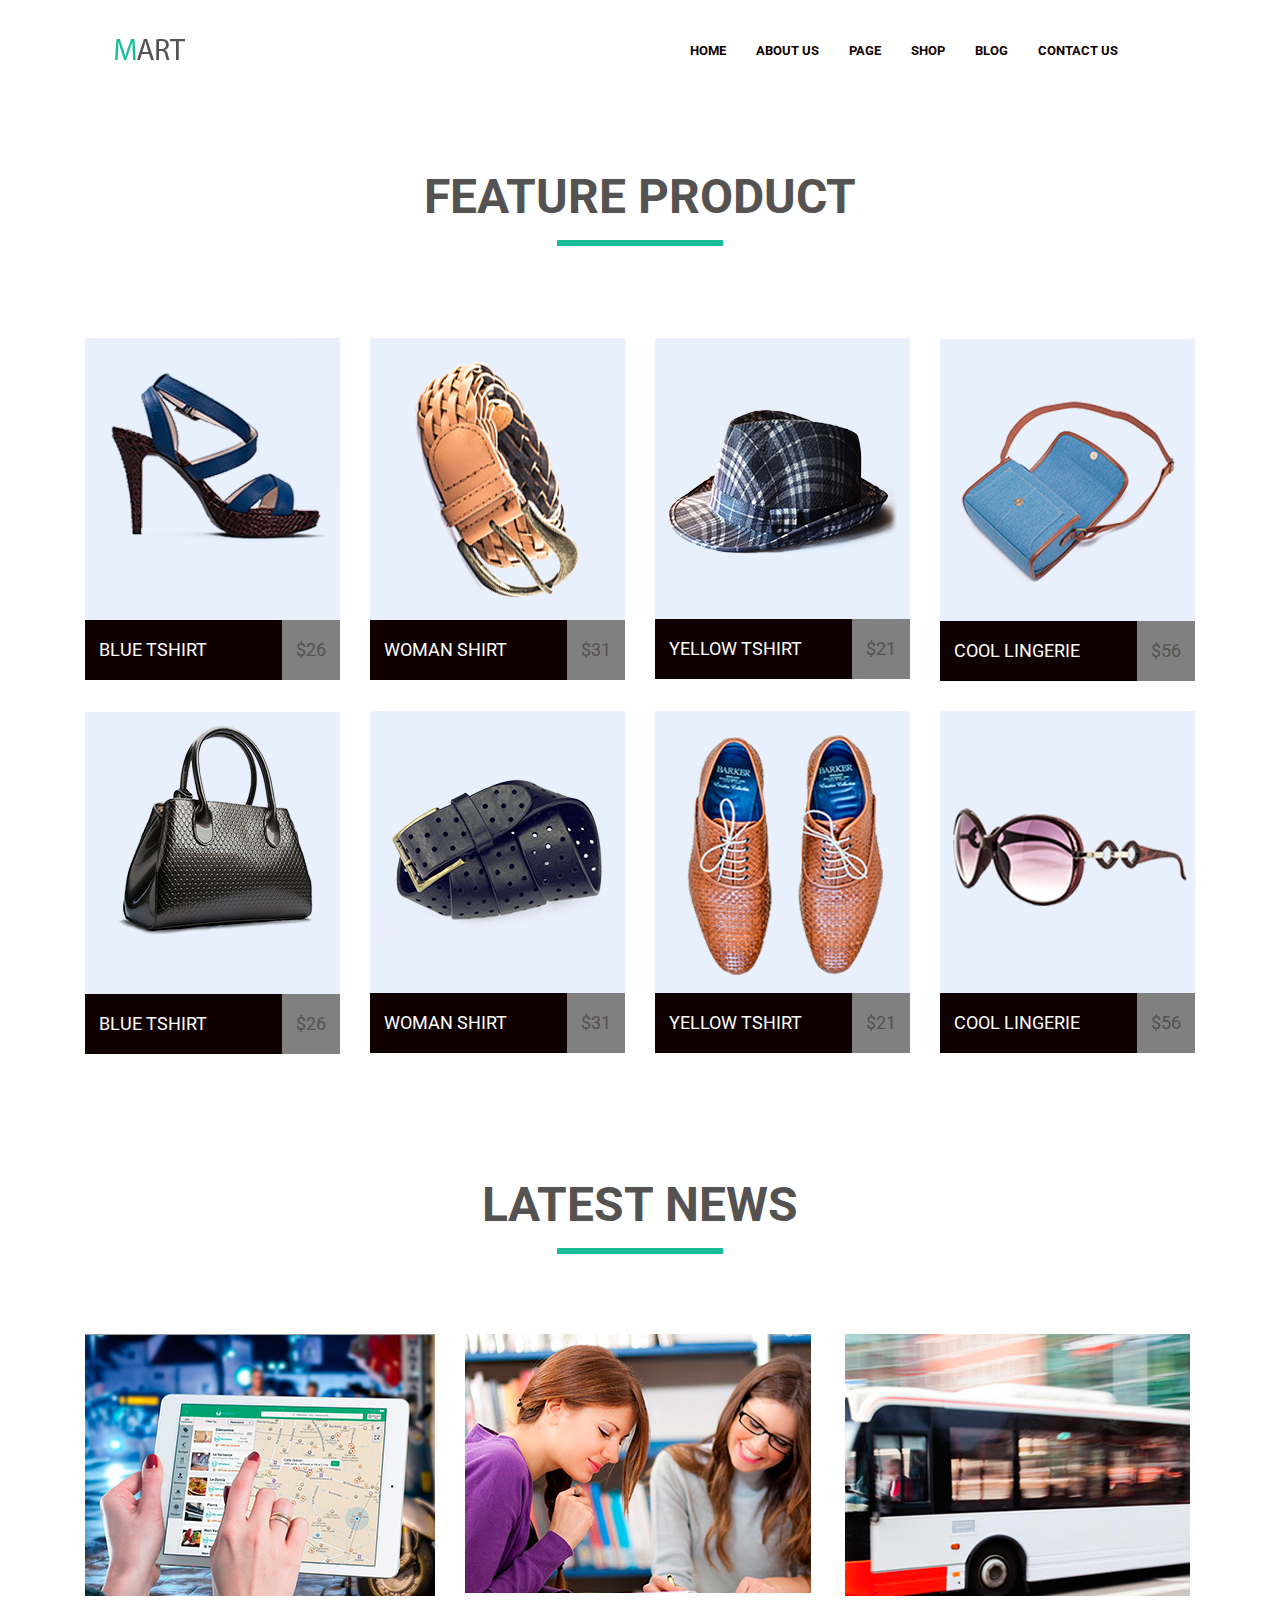
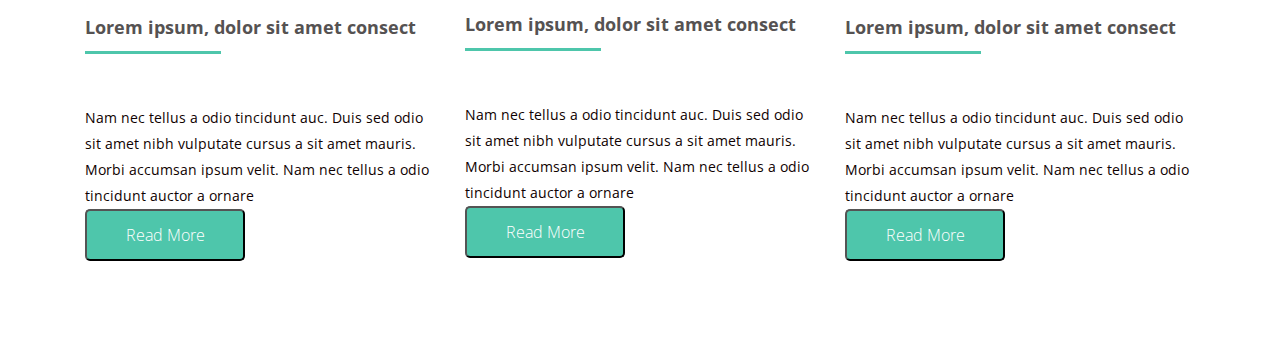
==== Module4/index.html @ 25358c62 "add file" ====
<!DOCTYPE html>
<html lang="en">
<head>
    <meta charset="UTF-8">
    <meta name="viewport" content="width=device-width, initial-scale=1.0">
    <meta http-equiv="X-UA-Compatible" content="ie=edge">
    <title>Module4</title>
    <link rel="stylesheet" href="/Module4/css/normalize.css">
    <link rel="stylesheet" href="/Module4/css/style.css">
    <link href="https://fonts.googleapis.com/css?family=Roboto:400,500,700&display=swap" rel="stylesheet">
    <link href="https://fonts.googleapis.com/css?family=Open+Sans:400,600&display=swap" rel="stylesheet">
    
</head>
<body>
<header>
    <nav class="page-nav container">
    <a href="#" class="site-logo">
    <img src="/Module4/img/logo/logo.png" alt="site logo">
    </a>
        <ul class="site-navigation clearfix">
        <li>
        <a href="#">Home</a>
        </li>
        <li>
        <a href="#">About us</a>
        </li>
        <li>
        <a href="#">Page</a>
        </li>
        <li>
        <a href="#">Shop</a>
        </li>
        <li>
        <a href="#">Blog</a>
        </li>
        <li>
        <a href="#">Contact us</a>
        </li>
        </ul>
    </nav>
</header>
<main class="container">
<div>
    <h2 class="features-title">Feature product</h2>
</div>  
<section class="features container">

    <ul class="features-list clearfix">

    <li class="features-list-item">
    <img src="/Module4/img/featured/img-1.png"  alt="blue tshirt">
    <div class="features-list-price">
    <p class="text">blue Tshirt </p> <span>$26</span>  
    </div>   
    </li>

    <li class="features-list-item">
    <img src="/Module4/img/featured/img2.png"  alt="woman shirt">
    <div class="features-list-price">
    <p class="text">woman shirt </p>  <span>$31</span> 
    </div>
    </li>

    <li class="features-list-item">
    <img src="/Module4/img/featured/img-3.png" alt="yellow tshirt">
    <div class="features-list-price">
    <p class="text">yellow tshirt  </p>  <span>$21</span>
    </div>
    </li>

    <li class="features-list-item">
    <img src="/Module4/img/featured/img-4.png"  alt="cool lingerie">
    <div class="features-list-price">
    <p class="text">cool lingerie</p>  <span>$56</span> 
    </div>
    </li>

    <li class="features-list-item">
    <img src="/Module4/img/featured/img-5.png" alt="blue Tshirt">
    <div class="features-list-price">
    <p class="text">blue Tshirt </p> <span>$26</span>
    </div>
    </li>

    <li class="features-list-item">
    <img src="/Module4/img/featured/img-6.png" alt="woman shirt">
    <div class="features-list-price">
    <p class="text">woman shirt </p> <span>$31</span> 
    </div> 
    </li>

    <li class="features-list-item">
    <img src="/Module4/img/featured/img-7.png" alt="yellow tshirt">
    <div class="features-list-price">
    <p class="text">yellow tshirt  </p> <span>$21</span> 
    </div> 
    </li>
    
    <li class="features-list-item">
    <img src="/Module4/img/featured/img-8.png" alt="cool lingerie">
    <div class="features-list-price">
    <p class="text">cool lingerie  </p> <span>$56</span> 
    </div>
    </li>
    </ul>

</section>
    <section class="latest container">
    <h2 class="latest-title">latest news</h2>
    <ul class="latest-list clearfix">
    <li class="latest-list-item">
    <img src="/Module4/img/latest/news-1.png" alt="">
    <h3 class="news-title">Lorem ipsum, dolor sit amet consect</h3>
    <p class="text-news">
    Nam nec tellus a odio tincidunt auc. 
    Duis sed odio sit amet nibh vulputate cursus a sit amet mauris. 
    Morbi accumsan ipsum velit. Nam nec tellus a odio tincidunt auctor a ornare 
    </p>
    <button class="readmore">Read More</button>
    </li>

    <li class="latest-list-item">
    <img src="/Module4/img/latest/news-2.png" alt="">
    <h3 class="news-title">Lorem ipsum, dolor sit amet consect</h3>
    <p class="text-news">
    Nam nec tellus a odio tincidunt auc. 
    Duis sed odio sit amet nibh vulputate cursus a sit amet mauris. 
    Morbi accumsan ipsum velit. Nam nec tellus a odio tincidunt auctor a ornare 
    </p>
    <button class="readmore">Read More</button>
    </li>

    <li class="latest-list-item">
    <img src="/Module4/img/latest/news-3.png" alt="">
    <h3 class="news-title">Lorem ipsum, dolor sit amet consect</h3>
    <p class="text-news">
    Nam nec tellus a odio tincidunt auc. 
    Duis sed odio sit amet nibh vulputate cursus a sit amet mauris. 
    Morbi accumsan ipsum velit. Nam nec tellus a odio tincidunt auctor a ornare 
    </p>
    <button class="readmore">Read More</button>
    </li>
    </ul>
    </section>
</main>
    
</body>
</html>
---- Module4/css/style.css ----
html {
    box-sizing: border-box;
  }
  
  *,
  *::before,
  *::after {
    box-sizing: inherit;
  }
  
  body {
    font-family: 'Roboto', 'Open sans', sans-serif;
    color: #555252;
    font-size: 14px;
    line-height: 26px;
  }
  
  img {
    display: block;
    max-width: 100%;
    height: auto;
  }
  
  .clearfix::after {
    display: table;
    content: '';
    clear: both;
  }
  
  .container {
    width: 1110px;
    margin: 0 auto;
  }
  
  .page-nav {
    padding: 38px 0;
  }
  
  .site-logo {
    float: left;
    margin-left: 30px;
  }
  
  /* site navigation */
  .site-navigation {
    float: right;
    width: 505px;
    margin: 0;
    margin-top: 6px;
    padding: 0;
    font-size: 13px;
    list-style: none;
  }
  
  .site-navigation li {
    float: left;
  }
  
  .site-navigation li:not(:last-child) {
    margin-right: 30px;
  }
  
  .site-navigation a {
    display: block;
    color: #0f0101;
    font-weight: 700;
    text-transform: uppercase;
    text-decoration: none;
    line-height: 14px;
  }
  
  .site-navigation a:hover,
  .site-navigation a:focus {
    color: #1abc9c;
  }

  h2 {
        font-size: 48px;
        font-family: "Roboto";
        text-transform: uppercase;
        line-height: 32px;
        text-align: center;
        margin-top: 105px;
        margin-bottom: 32px;
      }

    .features-title::after {
    content: "";
    display: block;
    margin: 0 auto;
    height: 6px;
    margin-top: 27px;
    width: 166px;
    background-color: #1abc9c;
    }
    
      
  .features-list {
    list-style: none;
    padding: 0;
    margin: 0;
    margin-top: 92px;
  }
  
  .features-list-item {
    float: left;
    width: 255px;
    margin-right: 30px;
    padding: 0px;
  }
  

  .features-list-item:nth-child(4n) {
  margin-right: 0;
}

.features-list-price {
    background-color: #0f0101;
    margin-bottom: 30px;
  }

  p {
    color: #ffffff;
    text-transform: uppercase;
    line-height: 32px;
    font-size: 18px;
    font-family: "Roboto";
    padding: 14px;
    margin: 0;
    display: inline-block;
  }

span {
    float: right;
    display: inline-block;
    padding: 14px;
    background: #808080;
    font-size: 18px;
    line-height: 32px;
    font-family: "Roboto";
    }

    .features-list-item:hover .features-list-price {
    background: #1abc9c;
    }
    .features-list-item:hover span {
        background-color:#4ec6ab;
    }

    .latest-list {
    list-style: none;
    padding: 0;
    margin: 0;
    margin-top: 80px;
      }
      
    .latest-list-item {
    float: left;
    width: 350px;
    margin-right: 30px;
    padding: 0px;
      }
      
    
      .latest-list-item:nth-child(3n) {
      margin-right: 0;
    }

    h3{
        font-size: 18px;
        line-height: 26px;
        font-family: "Open Sans"
    }

    .text-news {
    color: #0f0101;
    padding: 0;
    font-size: 14px;
    line-height: 26px;
    font-family: "Open Sans";
    text-transform: none;
    margin-top: 33px;
    }
    .latest-title::after {
    content: "";
    display: block;
    margin: 0 auto;
    height: 6px;
    margin-top: 27px;
    width: 166px;
    background-color: #1abc9c;
    }

    .news-title::after {
      content: "";
      display: block;
      height: 3px;
      width: 136px;
      background-color: #4ec6ab;
      text-align: center;
      margin-top: 11px;
      }

    .readmore {
      /* Style for "Rectangle" */
  width: 160px;
  height: 52px;
  background-color: #4ec6ab;
  margin-bottom: 82px;
  /* Style for "Read More" */
  color: #ffffff;
  font-family: "Open Sans";
  font-size: 16px;
  font-weight: 300;
  line-height: 26px;
  border-radius:5px;
  cursor: pointer;
  }
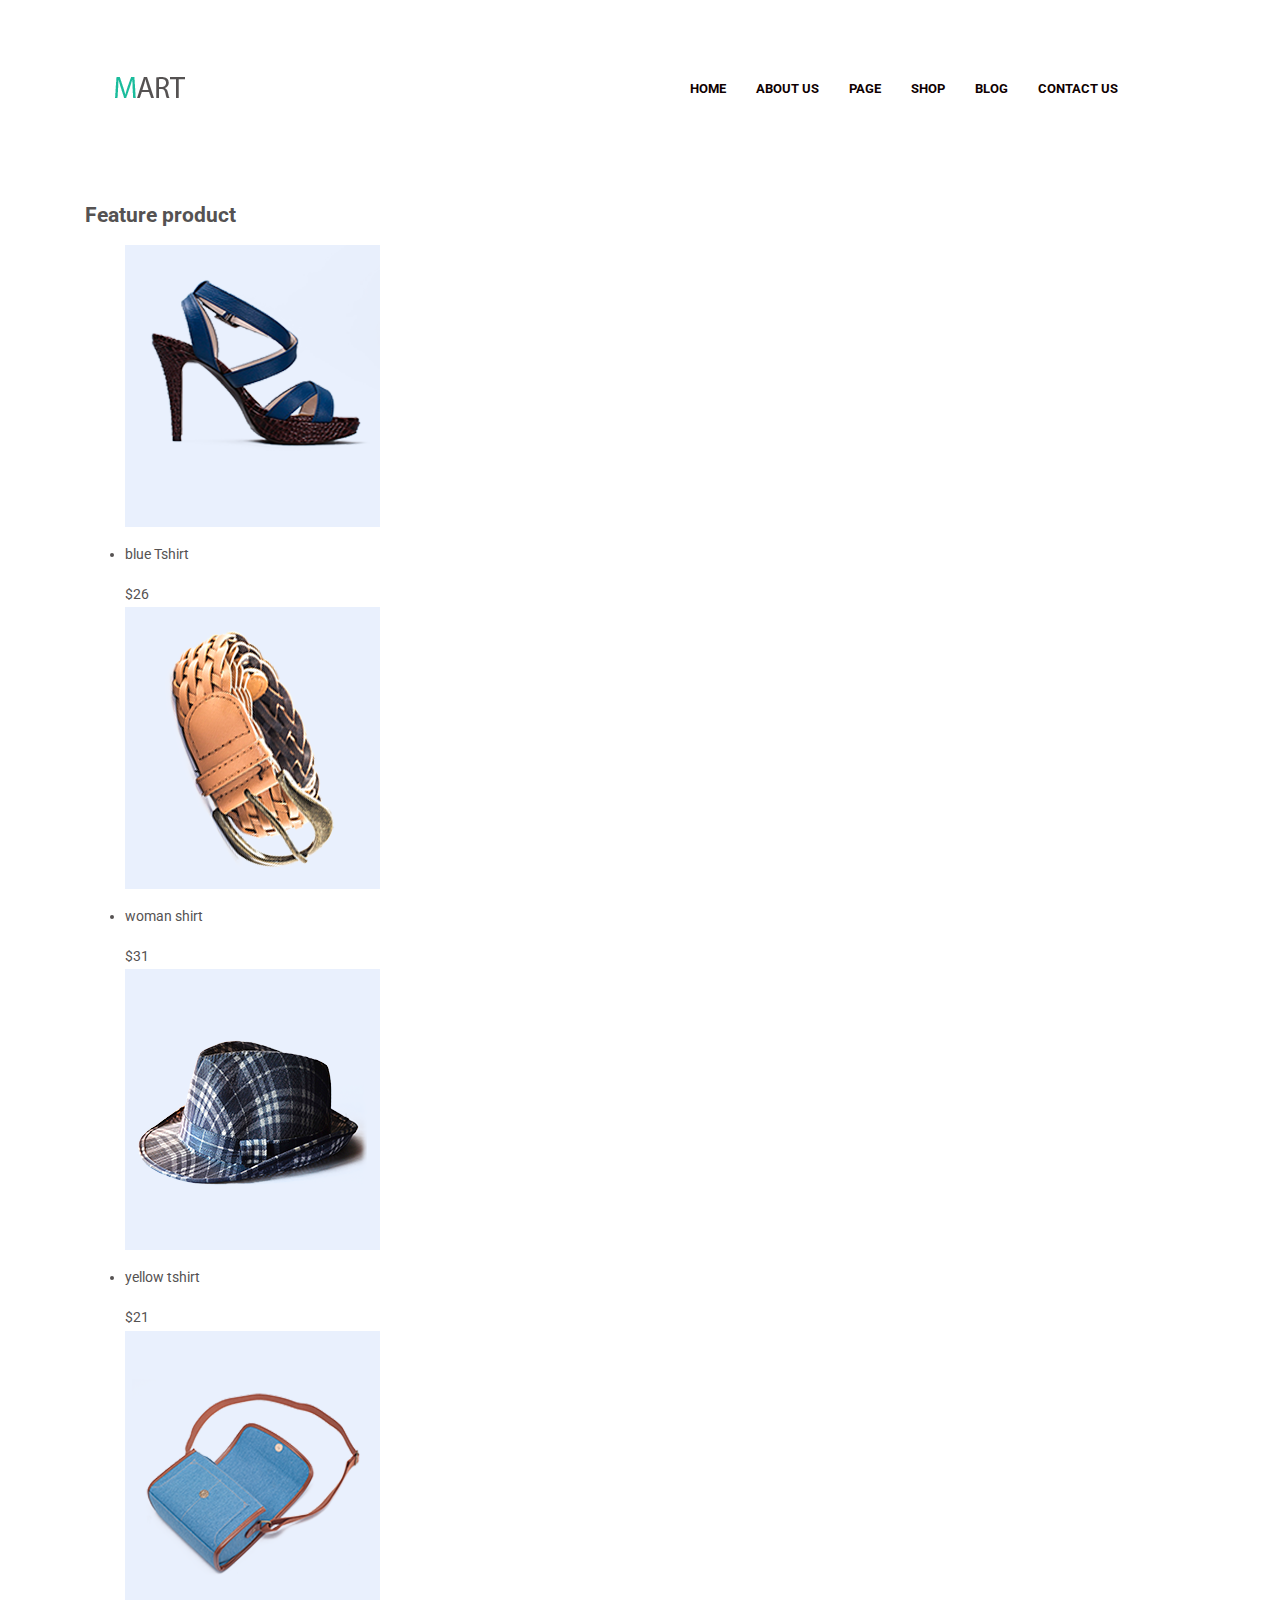
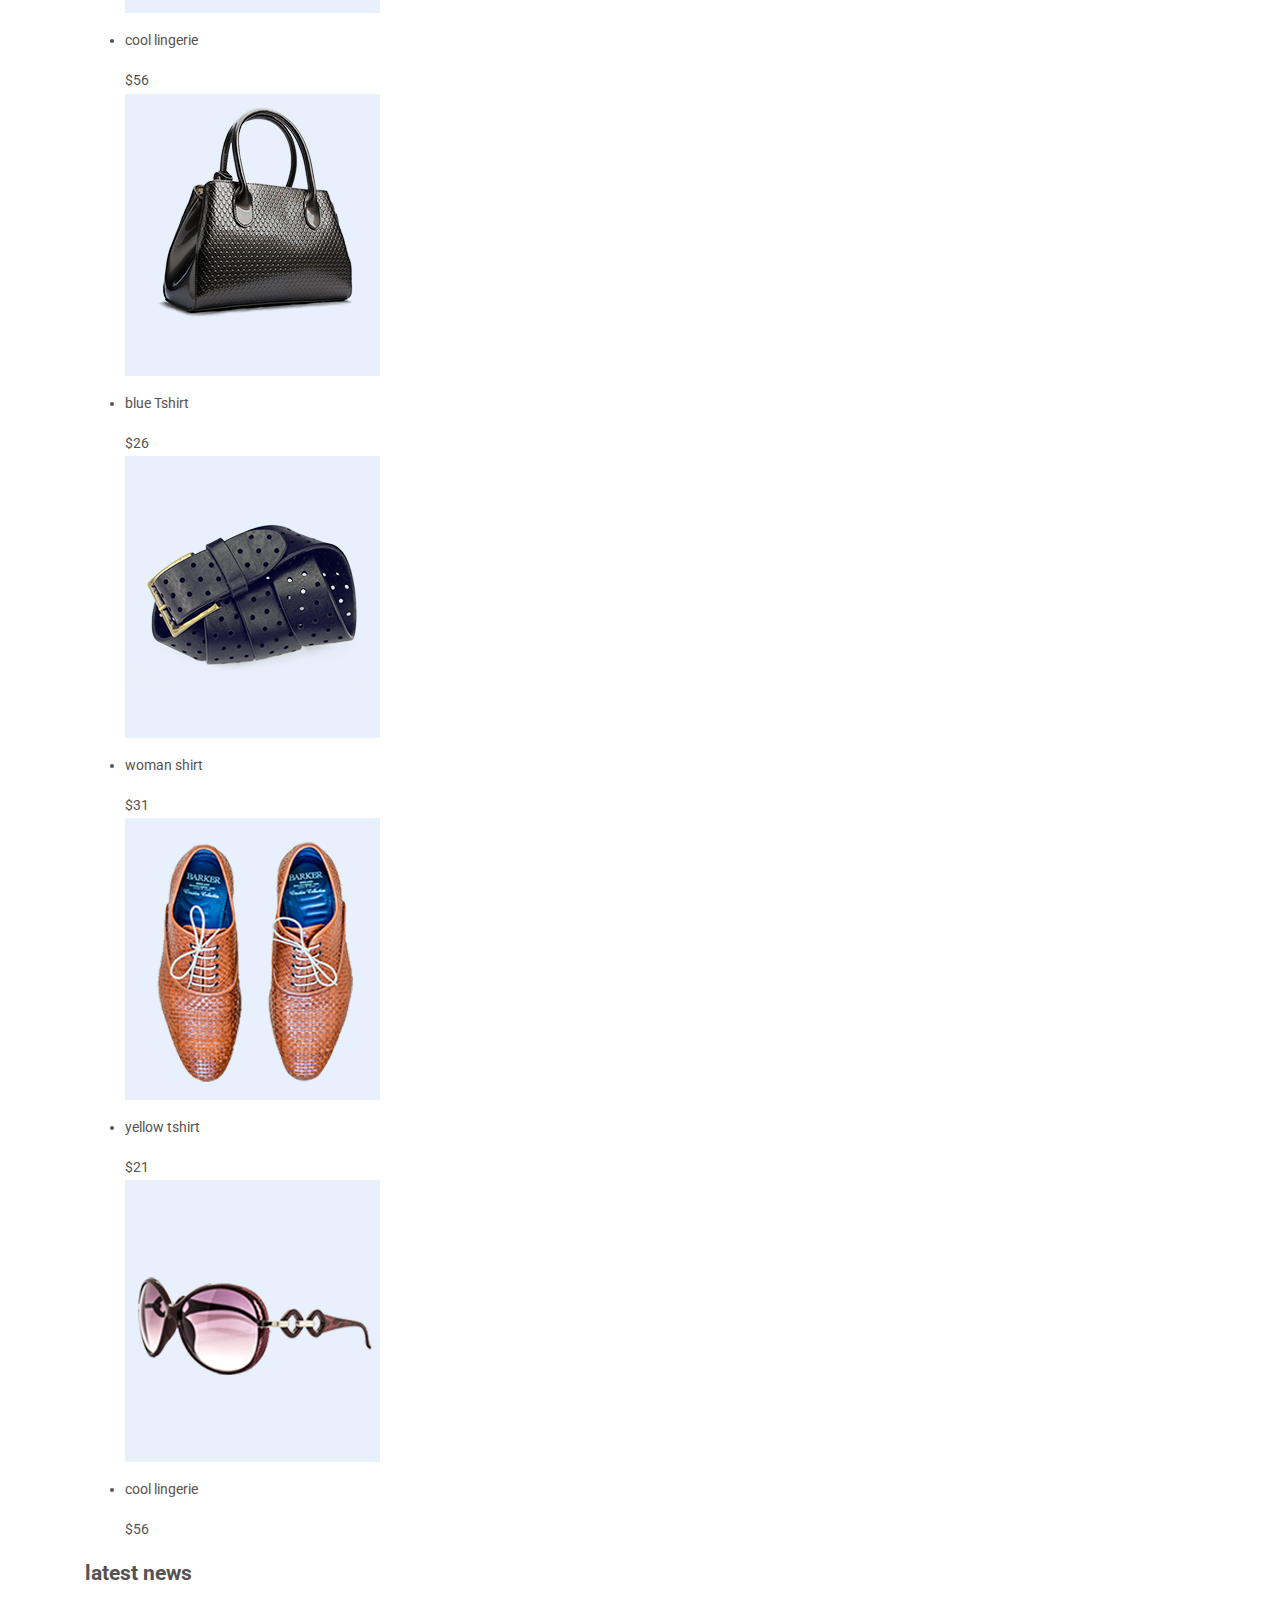
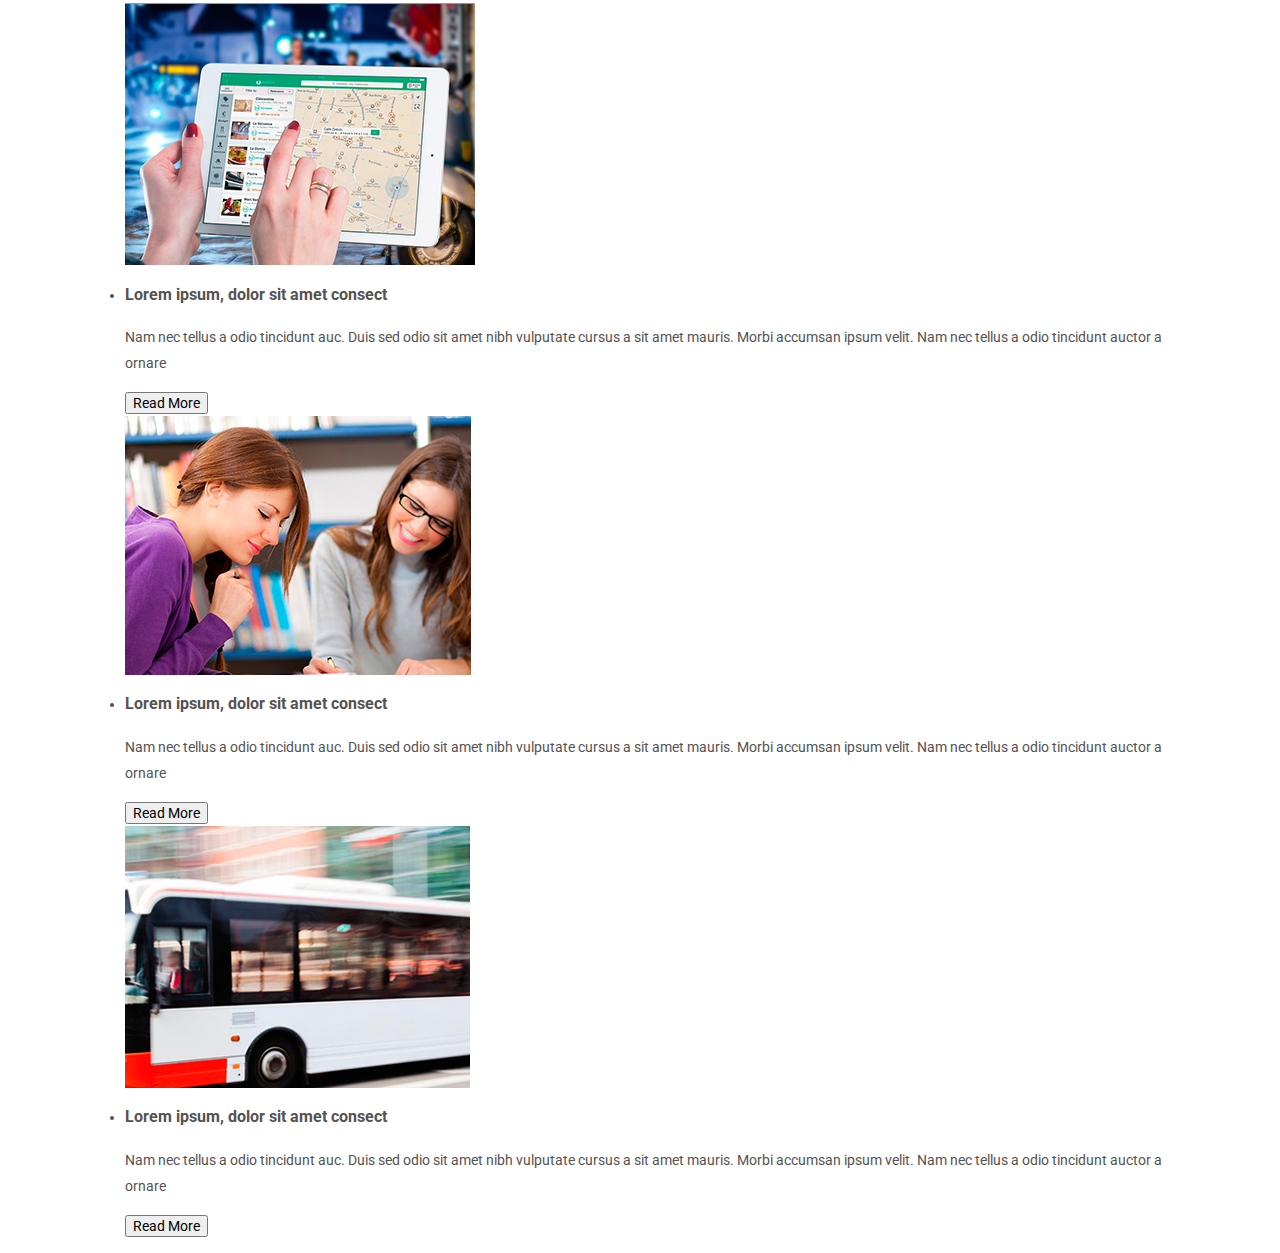
==== commit baba5cae: "commit" ====
--- a/Module4/index.html
+++ b/Module4/index.html
@@ -5,17 +5,17 @@
     <meta name="viewport" content="width=device-width, initial-scale=1.0">
     <meta http-equiv="X-UA-Compatible" content="ie=edge">
     <title>Module4</title>
-    <link rel="stylesheet" href="/Module4/css/normalize.css">
-    <link rel="stylesheet" href="/Module4/css/style.css">
+    <link rel="stylesheet" href="css/normalize.css">
     <link href="https://fonts.googleapis.com/css?family=Roboto:400,500,700&display=swap" rel="stylesheet">
     <link href="https://fonts.googleapis.com/css?family=Open+Sans:400,600&display=swap" rel="stylesheet">
+    <link rel="stylesheet" href="css/style.css">
     
 </head>
 <body>
-<header>
+<header class="page-header">
     <nav class="page-nav container">
     <a href="#" class="site-logo">
-    <img src="/Module4/img/logo/logo.png" alt="site logo">
+    <img src="img/logo/logo.png" alt="site logo">
     </a>
         <ul class="site-navigation clearfix">
         <li>
@@ -48,56 +48,56 @@
     <ul class="features-list clearfix">
 
     <li class="features-list-item">
-    <img src="/Module4/img/featured/img-1.png"  alt="blue tshirt">
+    <img src="img/featured/img-1.png"  alt="blue tshirt" with="255" height="282">
     <div class="features-list-price">
     <p class="text">blue Tshirt </p> <span>$26</span>  
     </div>   
     </li>
 
     <li class="features-list-item">
-    <img src="/Module4/img/featured/img2.png"  alt="woman shirt">
+    <img src="img/featured/img2.png"  alt="woman shirt" with="255" height="282">
     <div class="features-list-price">
     <p class="text">woman shirt </p>  <span>$31</span> 
     </div>
     </li>
 
     <li class="features-list-item">
-    <img src="/Module4/img/featured/img-3.png" alt="yellow tshirt">
+    <img src="img/featured/img-3.png" alt="yellow tshirt" with="255" height="282">
     <div class="features-list-price">
     <p class="text">yellow tshirt  </p>  <span>$21</span>
     </div>
     </li>
 
     <li class="features-list-item">
-    <img src="/Module4/img/featured/img-4.png"  alt="cool lingerie">
+    <img src="img/featured/img-4.png"  alt="cool lingerie" with="255" height="282">
     <div class="features-list-price">
     <p class="text">cool lingerie</p>  <span>$56</span> 
     </div>
     </li>
 
     <li class="features-list-item">
-    <img src="/Module4/img/featured/img-5.png" alt="blue Tshirt">
+    <img src="img/featured/img-5.png" alt="blue Tshirt" with="255" height="282">
     <div class="features-list-price">
     <p class="text">blue Tshirt </p> <span>$26</span>
     </div>
     </li>
 
     <li class="features-list-item">
-    <img src="/Module4/img/featured/img-6.png" alt="woman shirt">
+    <img src="img/featured/img-6.png" alt="woman shirt" with="255" height="282">
     <div class="features-list-price">
     <p class="text">woman shirt </p> <span>$31</span> 
     </div> 
     </li>
 
     <li class="features-list-item">
-    <img src="/Module4/img/featured/img-7.png" alt="yellow tshirt">
+    <img src="img/featured/img-7.png" alt="yellow tshirt" with="255" height="282">
     <div class="features-list-price">
     <p class="text">yellow tshirt  </p> <span>$21</span> 
     </div> 
     </li>
     
     <li class="features-list-item">
-    <img src="/Module4/img/featured/img-8.png" alt="cool lingerie">
+    <img src="img/featured/img-8.png" alt="cool lingerie" with="255" height="282">
     <div class="features-list-price">
     <p class="text">cool lingerie  </p> <span>$56</span> 
     </div>
@@ -109,7 +109,7 @@
     <h2 class="latest-title">latest news</h2>
     <ul class="latest-list clearfix">
     <li class="latest-list-item">
-    <img src="/Module4/img/latest/news-1.png" alt="">
+    <img src="img/latest/news-1.png" alt="" with="347" height="262">
     <h3 class="news-title">Lorem ipsum, dolor sit amet consect</h3>
     <p class="text-news">
     Nam nec tellus a odio tincidunt auc. 
@@ -120,7 +120,7 @@
     </li>
 
     <li class="latest-list-item">
-    <img src="/Module4/img/latest/news-2.png" alt="">
+    <img src="img/latest/news-2.png" alt="" with="347" height="262">
     <h3 class="news-title">Lorem ipsum, dolor sit amet consect</h3>
     <p class="text-news">
     Nam nec tellus a odio tincidunt auc. 
@@ -131,7 +131,7 @@
     </li>
 
     <li class="latest-list-item">
-    <img src="/Module4/img/latest/news-3.png" alt="">
+    <img src="img/latest/news-3.png" alt="" with="347" height="262">
     <h3 class="news-title">Lorem ipsum, dolor sit amet consect</h3>
     <p class="text-news">
     Nam nec tellus a odio tincidunt auc. 
--- a/Module4/css/style.css
+++ b/Module4/css/style.css
@@ -31,6 +31,10 @@
     width: 1110px;
     margin: 0 auto;
   }
+
+  .page-header {
+    margin-top: 38px;
+    margin-bottom: 88px;
   
   .page-nav {
     padding: 38px 0;
@@ -94,7 +98,6 @@
     background-color: #1abc9c;
     }
     
-      
   .features-list {
     list-style: none;
     padding: 0;
@@ -108,8 +111,6 @@
     margin-right: 30px;
     padding: 0px;
   }
-  
-
   .features-list-item:nth-child(4n) {
   margin-right: 0;
 }
@@ -118,7 +119,6 @@
     background-color: #0f0101;
     margin-bottom: 30px;
   }
-
   p {
     color: #ffffff;
     text-transform: uppercase;
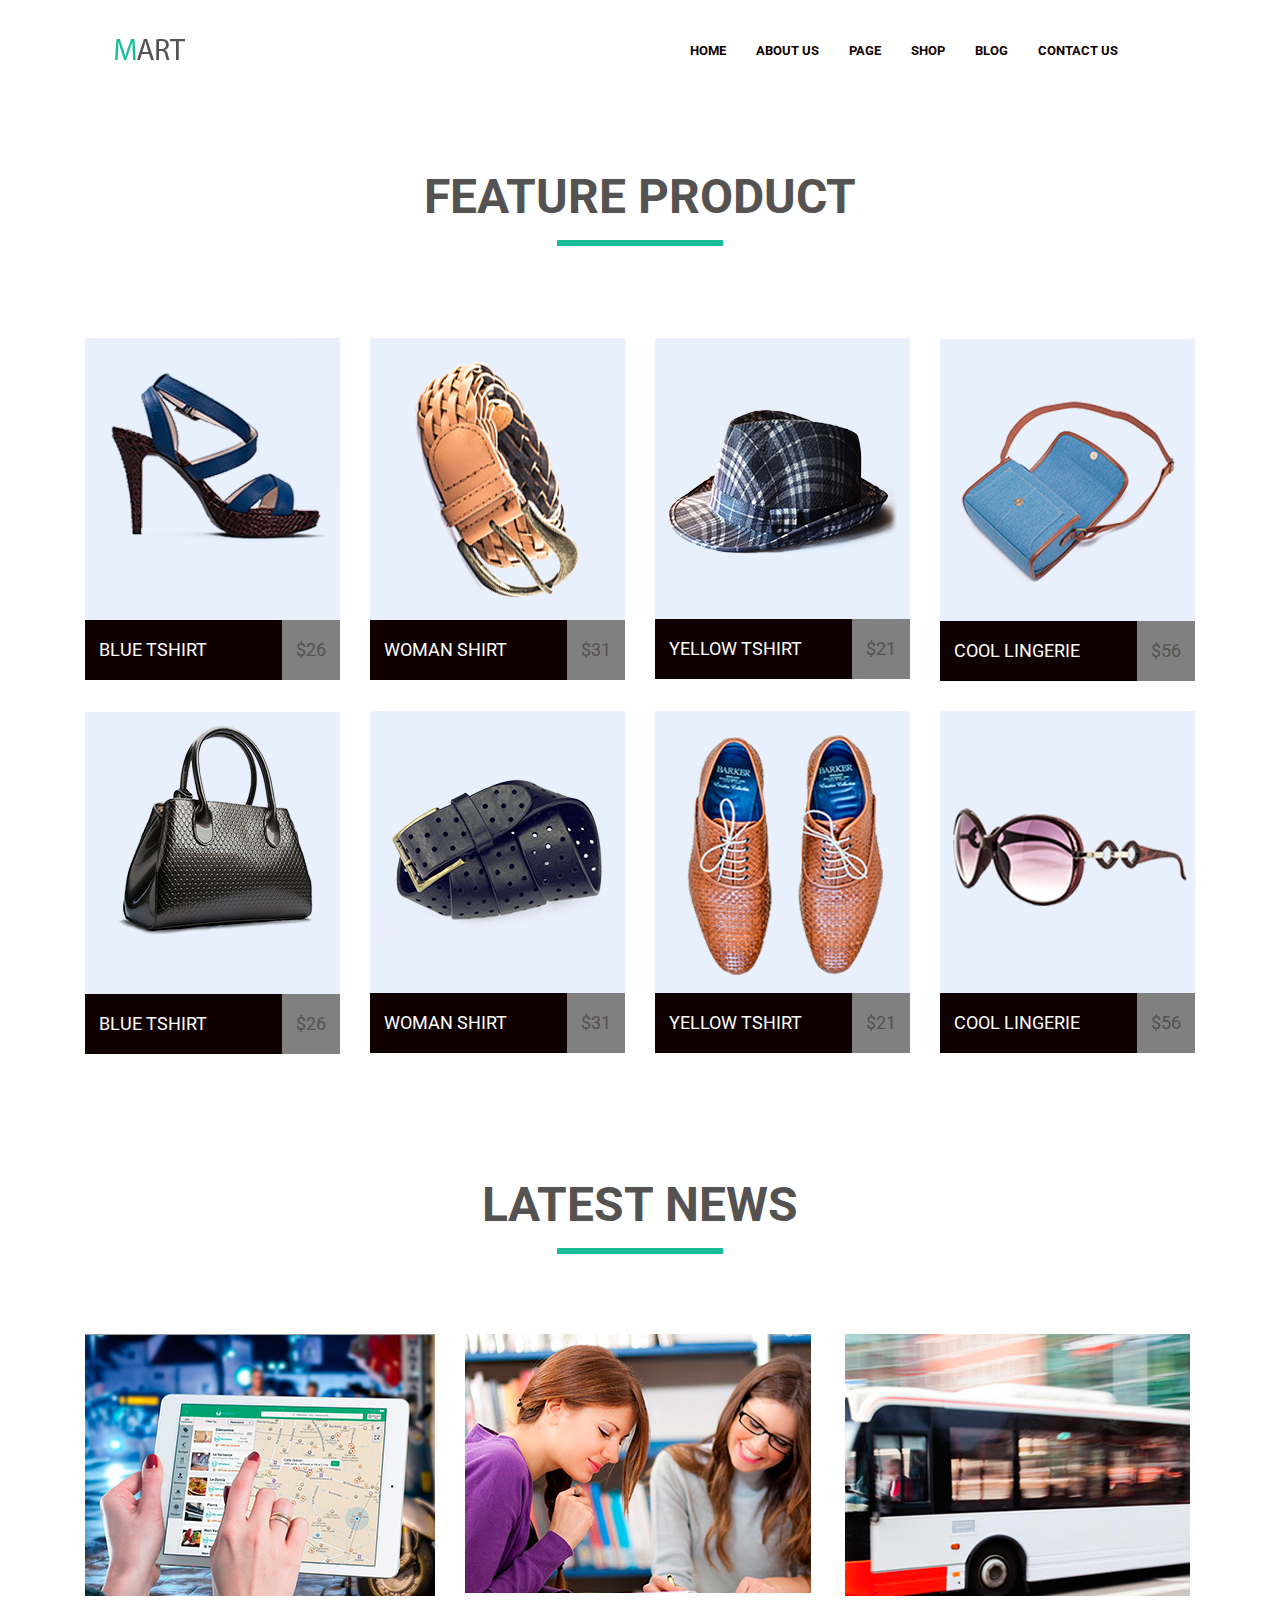
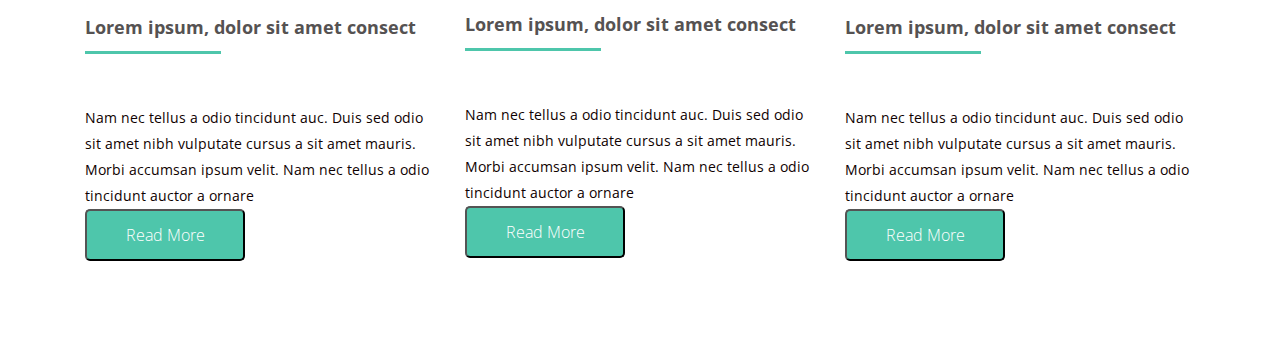
==== commit c06b064e: "add" ====
--- a/Module4/index.html
+++ b/Module4/index.html
@@ -12,7 +12,7 @@
     
 </head>
 <body>
-<header class="page-header">
+<header>
     <nav class="page-nav container">
     <a href="#" class="site-logo">
     <img src="img/logo/logo.png" alt="site logo">
--- a/Module4/css/style.css
+++ b/Module4/css/style.css
@@ -31,10 +31,6 @@
     width: 1110px;
     margin: 0 auto;
   }
-
-  .page-header {
-    margin-top: 38px;
-    margin-bottom: 88px;
   
   .page-nav {
     padding: 38px 0;
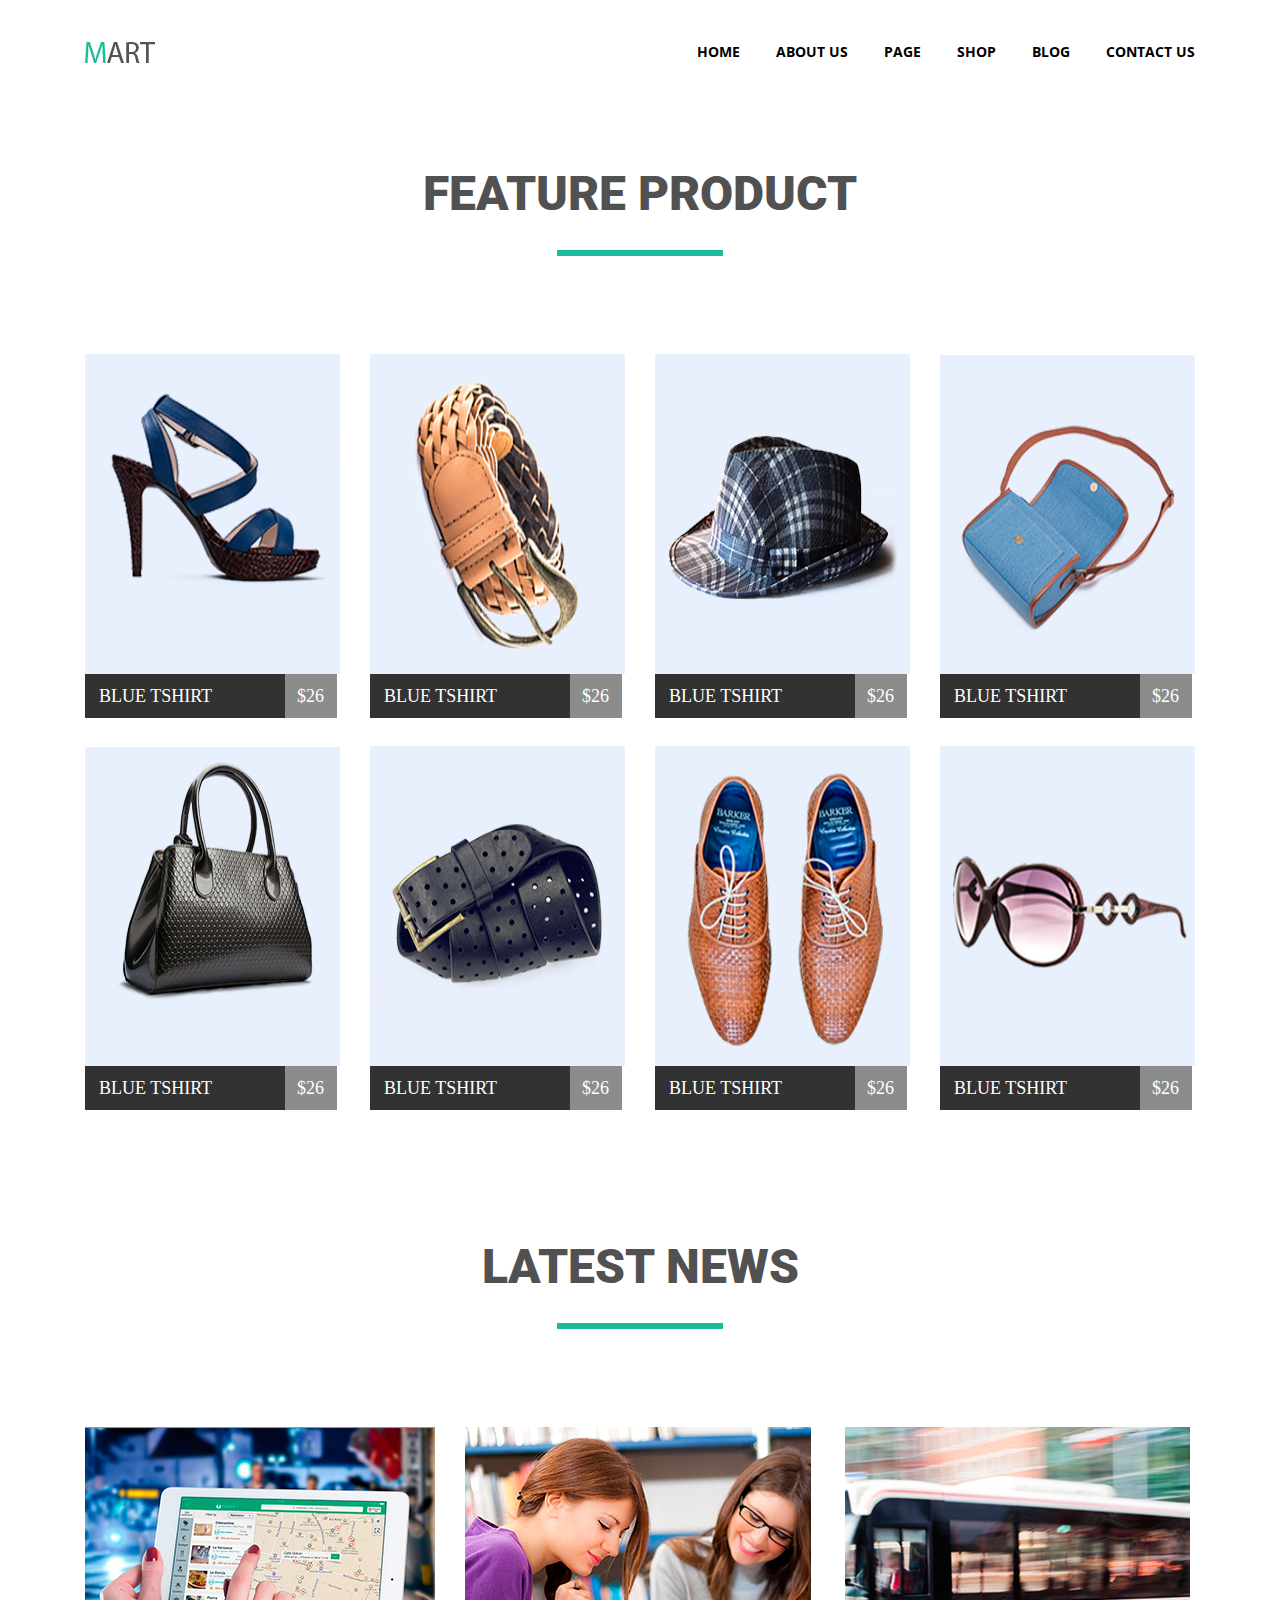
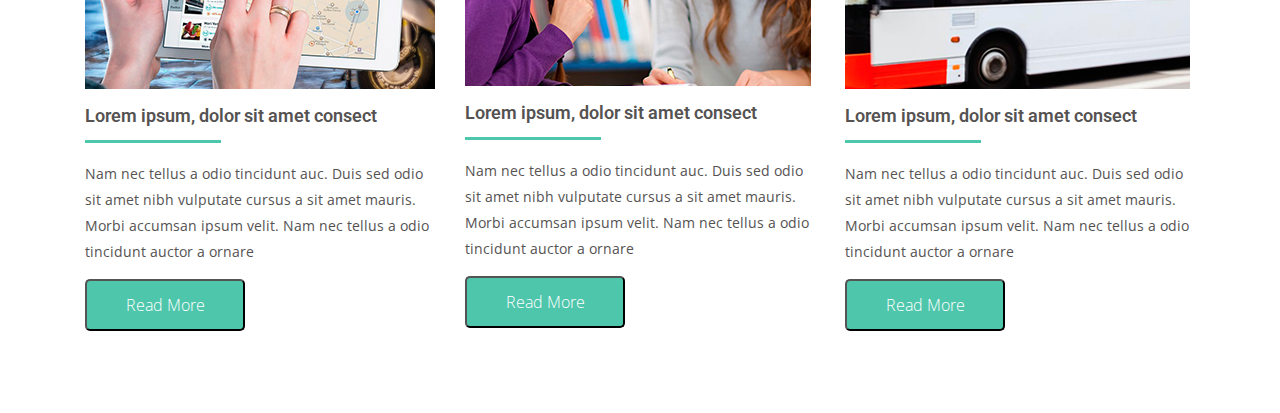
==== commit c0e653d4: "addfile" ====
--- a/Module4/index.html
+++ b/Module4/index.html
@@ -12,136 +12,148 @@
     
 </head>
 <body>
-<header>
-    <nav class="page-nav container">
-    <a href="#" class="site-logo">
-    <img src="img/logo/logo.png" alt="site logo">
-    </a>
-        <ul class="site-navigation clearfix">
-        <li>
-        <a href="#">Home</a>
-        </li>
-        <li>
-        <a href="#">About us</a>
-        </li>
-        <li>
-        <a href="#">Page</a>
-        </li>
-        <li>
-        <a href="#">Shop</a>
-        </li>
-        <li>
-        <a href="#">Blog</a>
-        </li>
-        <li>
-        <a href="#">Contact us</a>
-        </li>
-        </ul>
-    </nav>
+<header class="page-header">
+<nav class="page-nav container">
+<a href="#" class="site-logo">
+<img src="img/logo/logo.png" alt="site logo">
+</a>
+<ul class="site-navigation clearfix">
+<li>
+<a href="#">Home</a>
+</li>
+<li>
+<a href="#">About us</a>
+</li>
+<li>
+<a href="#">Page</a>
+</li>
+<li>
+<a href="#">Shop</a>
+</li>
+<li>
+<a href="#">Blog</a>
+</li>
+<li>
+<a href="#">Contact us</a>
+</li>
+</ul>
+</nav>
 </header>
+
 <main class="container">
-<div>
-    <h2 class="features-title">Feature product</h2>
-</div>  
-<section class="features container">
+<section class="featured-product">
+<h2 class="features-title">Feature product</h2>  
 
-    <ul class="features-list clearfix">
+<ul class="features-list clearfix">
 
-    <li class="features-list-item">
-    <img src="img/featured/img-1.png"  alt="blue tshirt" with="255" height="282">
-    <div class="features-list-price">
-    <p class="text">blue Tshirt </p> <span>$26</span>  
-    </div>   
-    </li>
+<li class="features-list-product">
+<a href="#" class="features">
+<img class="features img" src="img/featured/img-1.png"  alt="blue tshirt" with="255" height="282">
+<p class= "features-list name">blue tshirt</p>
+<p class = "features-list price">$26</p>
+</a>
+</li>
 
-    <li class="features-list-item">
-    <img src="img/featured/img2.png"  alt="woman shirt" with="255" height="282">
-    <div class="features-list-price">
-    <p class="text">woman shirt </p>  <span>$31</span> 
-    </div>
-    </li>
+<li class="features-list-product">
+<a href="#" class="features">
+<img class="features img" src="img/featured/img2.png"  alt="blue tshirt" with="255" height="282">
+<p class= "features-list name">blue tshirt</p>
+<p class = "features-list price">$26</p>
+</a>
+</li>
 
-    <li class="features-list-item">
-    <img src="img/featured/img-3.png" alt="yellow tshirt" with="255" height="282">
-    <div class="features-list-price">
-    <p class="text">yellow tshirt  </p>  <span>$21</span>
-    </div>
-    </li>
+<li class="features-list-product">
+<a href="#" class="features">
+<img class="features img" src="img/featured/img-3.png"  alt="blue tshirt" with="255" height="282">
+<p class= "features-list name">blue tshirt</p>
+<p class = "features-list price">$26</p>
+</a>
+</li>
 
-    <li class="features-list-item">
-    <img src="img/featured/img-4.png"  alt="cool lingerie" with="255" height="282">
-    <div class="features-list-price">
-    <p class="text">cool lingerie</p>  <span>$56</span> 
-    </div>
-    </li>
+<li class="features-list-product">
+<a href="#" class="features">
+<img class="features img" src="img/featured/img-4.png"  alt="blue tshirt" with="255" height="282">
+<p class= "features-list name">blue tshirt</p>
+<p class = "features-list price">$26</p>
+</a>
+</li>
 
-    <li class="features-list-item">
-    <img src="img/featured/img-5.png" alt="blue Tshirt" with="255" height="282">
-    <div class="features-list-price">
-    <p class="text">blue Tshirt </p> <span>$26</span>
-    </div>
-    </li>
+<li class="features-list-product">
+<a href="#" class="features">
+<img class="features img" src="img/featured/img-5.png"  alt="blue tshirt" with="255" height="282">
+<p class= "features-list name">blue tshirt</p>
+<p class = "features-list price">$26</p>
+</a>
+</li>
 
-    <li class="features-list-item">
-    <img src="img/featured/img-6.png" alt="woman shirt" with="255" height="282">
-    <div class="features-list-price">
-    <p class="text">woman shirt </p> <span>$31</span> 
-    </div> 
-    </li>
+<li class="features-list-product">
+<a href="#" class="features">
+<img class="features img" src="img/featured/img-6.png"  alt="blue tshirt" with="255" height="282">
+<p class= "features-list name">blue tshirt</p>
+<p class = "features-list price">$26</p>
+</a>
+</li>
 
-    <li class="features-list-item">
-    <img src="img/featured/img-7.png" alt="yellow tshirt" with="255" height="282">
-    <div class="features-list-price">
-    <p class="text">yellow tshirt  </p> <span>$21</span> 
-    </div> 
-    </li>
+<li class="features-list-product">
+<a href="#" class="features">
+<img class="features img" src="img/featured/img-7.png"  alt="blue tshirt" with="255" height="282">
+<p class= "features-list name">blue tshirt</p>
+<p class = "features-list price">$26</p>
+</a>
+</li>
     
-    <li class="features-list-item">
-    <img src="img/featured/img-8.png" alt="cool lingerie" with="255" height="282">
-    <div class="features-list-price">
-    <p class="text">cool lingerie  </p> <span>$56</span> 
-    </div>
-    </li>
-    </ul>
+<li class="features-list-product">
+<a href="#" class="features">
+<img class="features img" src="img/featured/img-8.png"  alt="blue tshirt" with="255" height="282">
+<p class= "features-list name">blue tshirt</p>
+<p class = "features-list price">$26</p>
+</a>
+</li>
+</ul>
+</section>
 
+<section class="news">
+
+<h2 class="features-title">latest news</h2>
+
+<ul class="features-news clearfix">
+<li class="features-news-picture">
+<img class="image" src="img/latest/news-1.png" alt="" with="347" height="262">
+<p class="paragraf-one">Lorem ipsum, dolor sit amet consect</p>
+<p class="paragraf-two">
+Nam nec tellus a odio tincidunt auc. 
+Duis sed odio sit amet nibh vulputate cursus a sit amet mauris. 
+Morbi accumsan ipsum velit. Nam nec tellus a odio tincidunt auctor a ornare 
+</p>
+<button class="readmore">Read More</button>
+</li>
+
+<li class="features-news-picture">
+<img class="image" src="img/latest/news-2.png" alt="" with="347" height="262">
+<p class="paragraf-one">Lorem ipsum, dolor sit amet consect</p>
+<p class="paragraf-two">
+Nam nec tellus a odio tincidunt auc. 
+Duis sed odio sit amet nibh vulputate cursus a sit amet mauris. 
+Morbi accumsan ipsum velit. Nam nec tellus a odio tincidunt auctor a ornare 
+</p>
+<button class="readmore">Read More</button>
+</li>
+
+        
+
+<li class="features-news-picture">
+<img class="image" src="img/latest/news-3.png" alt="" with="347" height="262">
+<p class="paragraf-one">Lorem ipsum, dolor sit amet consect</p>
+<p class="paragraf-two">
+Nam nec tellus a odio tincidunt auc. 
+Duis sed odio sit amet nibh vulputate cursus a sit amet mauris. 
+Morbi accumsan ipsum velit. Nam nec tellus a odio tincidunt auctor a ornare 
+</p>
+<button class="readmore">Read More</button>
+</li>
+
+</ul>
 </section>
-    <section class="latest container">
-    <h2 class="latest-title">latest news</h2>
-    <ul class="latest-list clearfix">
-    <li class="latest-list-item">
-    <img src="img/latest/news-1.png" alt="" with="347" height="262">
-    <h3 class="news-title">Lorem ipsum, dolor sit amet consect</h3>
-    <p class="text-news">
-    Nam nec tellus a odio tincidunt auc. 
-    Duis sed odio sit amet nibh vulputate cursus a sit amet mauris. 
-    Morbi accumsan ipsum velit. Nam nec tellus a odio tincidunt auctor a ornare 
-    </p>
-    <button class="readmore">Read More</button>
-    </li>
-
-    <li class="latest-list-item">
-    <img src="img/latest/news-2.png" alt="" with="347" height="262">
-    <h3 class="news-title">Lorem ipsum, dolor sit amet consect</h3>
-    <p class="text-news">
-    Nam nec tellus a odio tincidunt auc. 
-    Duis sed odio sit amet nibh vulputate cursus a sit amet mauris. 
-    Morbi accumsan ipsum velit. Nam nec tellus a odio tincidunt auctor a ornare 
-    </p>
-    <button class="readmore">Read More</button>
-    </li>
-
-    <li class="latest-list-item">
-    <img src="img/latest/news-3.png" alt="" with="347" height="262">
-    <h3 class="news-title">Lorem ipsum, dolor sit amet consect</h3>
-    <p class="text-news">
-    Nam nec tellus a odio tincidunt auc. 
-    Duis sed odio sit amet nibh vulputate cursus a sit amet mauris. 
-    Morbi accumsan ipsum velit. Nam nec tellus a odio tincidunt auctor a ornare 
-    </p>
-    <button class="readmore">Read More</button>
-    </li>
-    </ul>
-    </section>
 </main>
     
 </body>
--- a/Module4/css/style.css
+++ b/Module4/css/style.css
@@ -1,214 +1,195 @@
 html {
-    box-sizing: border-box;
-  }
-  
-  *,
-  *::before,
-  *::after {
-    box-sizing: inherit;
-  }
-  
-  body {
-    font-family: 'Roboto', 'Open sans', sans-serif;
-    color: #555252;
-    font-size: 14px;
-    line-height: 26px;
-  }
-  
-  img {
-    display: block;
-    max-width: 100%;
-    height: auto;
-  }
-  
-  .clearfix::after {
-    display: table;
-    content: '';
-    clear: both;
-  }
-  
-  .container {
-    width: 1110px;
-    margin: 0 auto;
-  }
-  
-  .page-nav {
-    padding: 38px 0;
-  }
-  
-  .site-logo {
-    float: left;
-    margin-left: 30px;
-  }
-  
-  /* site navigation */
-  .site-navigation {
-    float: right;
-    width: 505px;
-    margin: 0;
-    margin-top: 6px;
-    padding: 0;
-    font-size: 13px;
-    list-style: none;
-  }
-  
-  .site-navigation li {
-    float: left;
-  }
-  
-  .site-navigation li:not(:last-child) {
-    margin-right: 30px;
-  }
-  
-  .site-navigation a {
-    display: block;
-    color: #0f0101;
-    font-weight: 700;
-    text-transform: uppercase;
-    text-decoration: none;
-    line-height: 14px;
-  }
-  
-  .site-navigation a:hover,
-  .site-navigation a:focus {
-    color: #1abc9c;
-  }
-
-  h2 {
-        font-size: 48px;
-        font-family: "Roboto";
-        text-transform: uppercase;
-        line-height: 32px;
-        text-align: center;
-        margin-top: 105px;
-        margin-bottom: 32px;
-      }
-
-    .features-title::after {
-    content: "";
-    display: block;
-    margin: 0 auto;
-    height: 6px;
-    margin-top: 27px;
-    width: 166px;
-    background-color: #1abc9c;
-    }
-    
-  .features-list {
-    list-style: none;
-    padding: 0;
-    margin: 0;
-    margin-top: 92px;
-  }
-  
-  .features-list-item {
-    float: left;
-    width: 255px;
-    margin-right: 30px;
-    padding: 0px;
-  }
-  .features-list-item:nth-child(4n) {
-  margin-right: 0;
+  box-sizing: border-box;
+}
+*,
+*::before,
+*::after {
+  box-sizing: inherit;
+}
+body {
+ font-family: 'OpenSans' sans-serif;
+ font-size: 18px;
+ line-height: 26px;
+}
+.container {
+width: 1110px;
+margin: 0 auto;
+}
+img {
+  display: block;
+  max-width: 100%;
+  height: auto;
 }
 
-.features-list-price {
-    background-color: #0f0101;
-    margin-bottom: 30px;
+.clearfix::after {
+  display: table;
+  content: '';
+  clear: both;
+}
+/* My header*/
+.page-header {
+ margin-top: 38px;
+ margin-bottom: 88px;
+}
+/* site navigation */
+.site-logo {
+  display: inline-block;
+  vertical-align: middle;
+}
+.site-navigation {
+ float: right;
+ margin:0;
+ padding:0;
+ text-align: middle;
+ list-style: none;
+}
+.site-navigation li {
+float:left;
+}
+.site-navigation li:not(:last-child) {
+margin-right: 36px;
+}
+.site-navigation a {
+text-decoration: none;
+color: #000000;
+font-family: "Open Sans";
+font-size: 14px;
+font-weight: 700;
+line-height: 11px;
+text-transform: uppercase;
+margin-bottom: 111px;
+}
+.site-navigation a:hover,
+.site-navigation a:focus {
+color: #1abc9c;
+}
+/* site navigation the end*/
+/* my main*/
+.features-title {
+text-align: center;
+color: #515151;
+font-family:'Roboto', sans-serif;
+font-size: 48px;
+font-weight: 900;
+line-height: 58px;
+margin-bottom: 98px;
+text-transform: uppercase;
+margin-top: 100px;
+}
+.features-title::after {
+content: "";
+display: block;
+margin: 0 auto;
+height: 6px;
+margin-top: 27px;
+width: 166px;
+background-color: #1abc9c;
+}
+.feature {
+display:block;
+}
+.features-list {
+padding: 0;
+list-style: none;
+}
+.features-list-product{
+ float: left;
+ max-width: 255px;
+ text-transform: uppercase;
+ margin-bottom: 28px;
   }
-  p {
-    color: #ffffff;
-    text-transform: uppercase;
-    line-height: 32px;
-    font-size: 18px;
-    font-family: "Roboto";
-    padding: 14px;
-    margin: 0;
-    display: inline-block;
+.features-list-product:not(:nth-child(4n+4)) {
+  margin-right:30px;
   }
+.features-list img {
+  float: left;
+  max-width: 255px;
+  height: 320px;
+}
+.features-list.name {
+ margin:0;
+}
+.features-list.name {
+float: left;
+margin-top: 0;
+padding: 6px 14px;
+background-color: #323232;
+color: #ffff;
+width: 200px;
+font-size: 18px;
+line-height:32px;
 
-span {
-    float: right;
-    display: inline-block;
-    padding: 14px;
-    background: #808080;
-    font-size: 18px;
-    line-height: 32px;
-    font-family: "Roboto";
-    }
-
-    .features-list-item:hover .features-list-price {
-    background: #1abc9c;
-    }
-    .features-list-item:hover span {
-        background-color:#4ec6ab;
-    }
-
-    .latest-list {
-    list-style: none;
-    padding: 0;
-    margin: 0;
-    margin-top: 80px;
-      }
-      
-    .latest-list-item {
-    float: left;
-    width: 350px;
-    margin-right: 30px;
-    padding: 0px;
-      }
-      
-    
-      .latest-list-item:nth-child(3n) {
-      margin-right: 0;
-    }
-
-    h3{
-        font-size: 18px;
-        line-height: 26px;
-        font-family: "Open Sans"
-    }
-
-    .text-news {
-    color: #0f0101;
-    padding: 0;
-    font-size: 14px;
-    line-height: 26px;
-    font-family: "Open Sans";
-    text-transform: none;
-    margin-top: 33px;
-    }
-    .latest-title::after {
-    content: "";
-    display: block;
-    margin: 0 auto;
-    height: 6px;
-    margin-top: 27px;
-    width: 166px;
-    background-color: #1abc9c;
-    }
-
-    .news-title::after {
-      content: "";
-      display: block;
-      height: 3px;
-      width: 136px;
-      background-color: #4ec6ab;
-      text-align: center;
-      margin-top: 11px;
-      }
-
-    .readmore {
-      /* Style for "Rectangle" */
-  width: 160px;
-  height: 52px;
-  background-color: #4ec6ab;
-  margin-bottom: 82px;
-  /* Style for "Read More" */
-  color: #ffffff;
-  font-family: "Open Sans";
-  font-size: 16px;
-  font-weight: 300;
-  line-height: 26px;
-  border-radius:5px;
-  cursor: pointer;
-  }
+}
+.features-list.price { 
+float: left;
+margin: 0;
+width:52px;
+padding:6px 12px;
+background-color: #8c8c8c;
+color: #ffff;
+font-size: 18px;
+line-height:32px;
+}
+.features-list-product:hover .features-list.name {
+background-color: #1abc9c;
+}
+.features-list-product:hover .features-list.price {
+background-color:#7fd9c7;
+}
+/* new news */
+.features-news { 
+margin:0;
+padding:0;
+list-style: none;
+}
+.features-news-picture {
+ float: left;
+ max-width: 350px;
+ height: 262px;
+ margin-bottom: 80px;
+}
+.features-news-picture:not(:last-child) {
+ margin-right: 30px;
+}
+.paragraf-one {
+/* Style for "Lorem Ipsu" */
+margin-top: 14px;
+color: #555252;
+font-family: "Roboto", sans-serif;
+font-size: 18px;
+font-weight: 600;
+line-height: 26px;
+}
+.paragraf-one::after {
+content: "";
+display: block;
+height: 3px;
+width: 136px;
+background-color: #4ec6ab;
+text-align: center;
+margin-top: 11px;
+}
+.paragraf-two {
+  /* Style for "Nam nec te" */
+color: #555252;
+font-family: "Open Sans";
+font-size: 14px;
+font-weight: 400;
+line-height: 26px;
+}
+/* Text style for "N, am nec" */
+.readmore {
+  /* Style for "Rectangle" */
+width: 160px;
+height: 52px;
+background-color: #4ec6ab;
+margin-bottom: 82px;
+/* Style for "Read More" */
+color: #ffffff;
+font-family: "Open Sans";
+font-size: 16px;
+font-weight: 300;
+line-height: 26px;
+border-radius:5px;
+cursor: pointer;
+}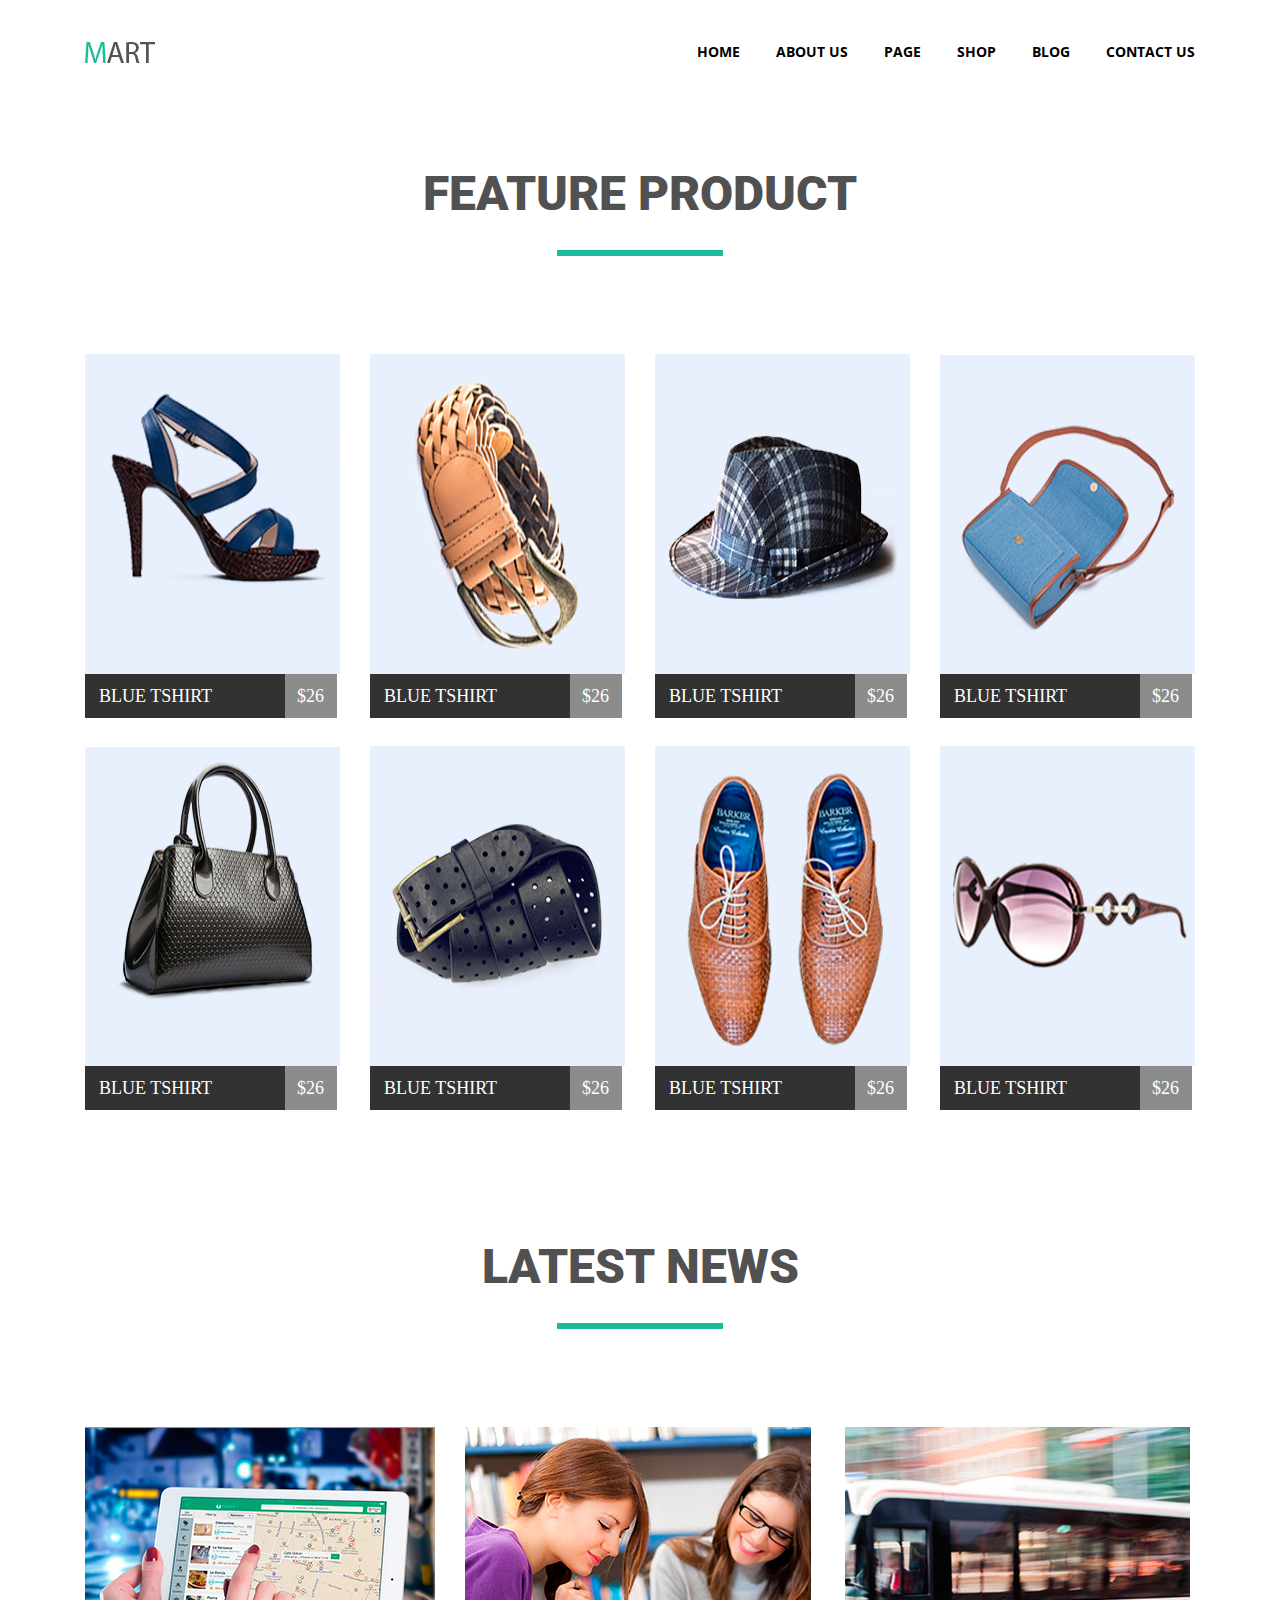
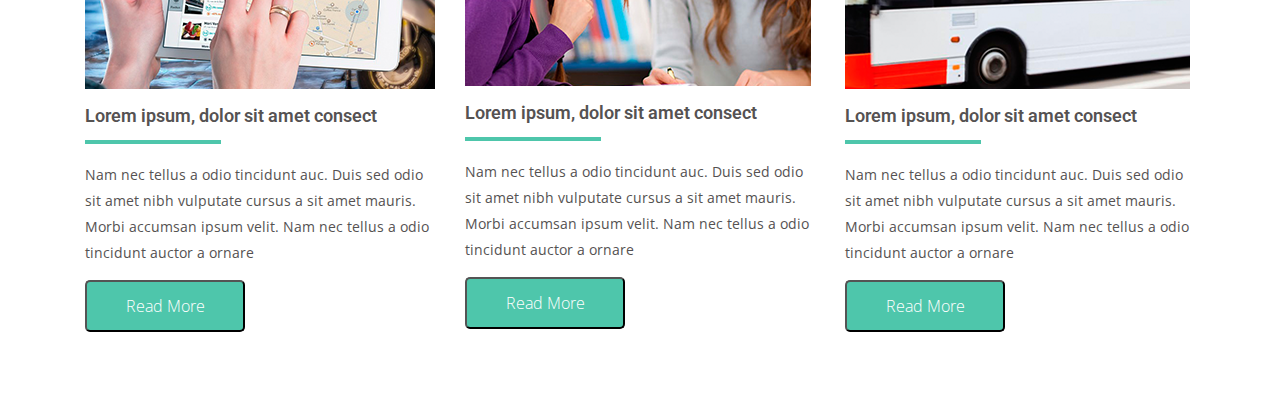
==== commit 277daa0b: "add" ====
--- a/Module4/index.html
+++ b/Module4/index.html
@@ -13,148 +13,130 @@
 </head>
 <body>
 <header class="page-header">
-<nav class="page-nav container">
-<a href="#" class="site-logo">
-<img src="img/logo/logo.png" alt="site logo">
-</a>
-<ul class="site-navigation clearfix">
-<li>
-<a href="#">Home</a>
-</li>
-<li>
-<a href="#">About us</a>
-</li>
-<li>
-<a href="#">Page</a>
-</li>
-<li>
-<a href="#">Shop</a>
-</li>
-<li>
-<a href="#">Blog</a>
-</li>
-<li>
-<a href="#">Contact us</a>
-</li>
-</ul>
-</nav>
+    <nav class="page-nav container">
+    <a href="#" class="site-logo">
+    <img src="img/logo/logo.png" alt="site logo">
+    </a>
+    <ul class="site-navigation clearfix">
+    <li>
+    <a href="#">Home</a>
+    </li>
+    <li>
+    <a href="#">About us</a>
+    </li>
+    <li>
+    <a href="#">Page</a>
+    </li>
+    <li>
+    <a href="#">Shop</a>
+    </li>
+    <li>
+    <a href="#">Blog</a>
+    </li>
+    <li>
+    <a href="#">Contact us</a>
+    </li>
+    </ul>
+    </nav>
 </header>
 
 <main class="container">
 <section class="featured-product">
-<h2 class="features-title">Feature product</h2>  
-
-<ul class="features-list clearfix">
-
-<li class="features-list-product">
-<a href="#" class="features">
-<img class="features img" src="img/featured/img-1.png"  alt="blue tshirt" with="255" height="282">
-<p class= "features-list name">blue tshirt</p>
-<p class = "features-list price">$26</p>
-</a>
-</li>
-
-<li class="features-list-product">
-<a href="#" class="features">
-<img class="features img" src="img/featured/img2.png"  alt="blue tshirt" with="255" height="282">
-<p class= "features-list name">blue tshirt</p>
-<p class = "features-list price">$26</p>
-</a>
-</li>
-
-<li class="features-list-product">
-<a href="#" class="features">
-<img class="features img" src="img/featured/img-3.png"  alt="blue tshirt" with="255" height="282">
-<p class= "features-list name">blue tshirt</p>
-<p class = "features-list price">$26</p>
-</a>
-</li>
-
-<li class="features-list-product">
-<a href="#" class="features">
-<img class="features img" src="img/featured/img-4.png"  alt="blue tshirt" with="255" height="282">
-<p class= "features-list name">blue tshirt</p>
-<p class = "features-list price">$26</p>
-</a>
-</li>
-
-<li class="features-list-product">
-<a href="#" class="features">
-<img class="features img" src="img/featured/img-5.png"  alt="blue tshirt" with="255" height="282">
-<p class= "features-list name">blue tshirt</p>
-<p class = "features-list price">$26</p>
-</a>
-</li>
-
-<li class="features-list-product">
-<a href="#" class="features">
-<img class="features img" src="img/featured/img-6.png"  alt="blue tshirt" with="255" height="282">
-<p class= "features-list name">blue tshirt</p>
-<p class = "features-list price">$26</p>
-</a>
-</li>
-
-<li class="features-list-product">
-<a href="#" class="features">
-<img class="features img" src="img/featured/img-7.png"  alt="blue tshirt" with="255" height="282">
-<p class= "features-list name">blue tshirt</p>
-<p class = "features-list price">$26</p>
-</a>
-</li>
-    
-<li class="features-list-product">
-<a href="#" class="features">
-<img class="features img" src="img/featured/img-8.png"  alt="blue tshirt" with="255" height="282">
-<p class= "features-list name">blue tshirt</p>
-<p class = "features-list price">$26</p>
-</a>
-</li>
-</ul>
+    <h2 class="features-title">Feature product</h2>  
+    <ul class="features-list clearfix">
+    <li class="features-list-product">
+    <a href="#" class="features">
+    <img class="features img" src="img/featured/img-1.png"  alt="blue tshirt" with="255" height="282">
+    <p class= "features-list name">blue tshirt</p>
+    <p class = "features-list price">$26</p>
+    </a>
+    </li>
+    <li class="features-list-product">
+    <a href="#" class="features">
+    <img class="features img" src="img/featured/img2.png"  alt="blue tshirt" with="255" height="282">
+    <p class= "features-list name">blue tshirt</p>
+    <p class = "features-list price">$26</p>
+    </a>
+    </li>
+    <li class="features-list-product">
+    <a href="#" class="features">
+    <img class="features img" src="img/featured/img-3.png"  alt="blue tshirt" with="255" height="282">
+    <p class= "features-list name">blue tshirt</p>
+    <p class = "features-list price">$26</p>
+    </a>
+    </li>
+    <li class="features-list-product">
+    <a href="#" class="features">
+    <img class="features img" src="img/featured/img-4.png"  alt="blue tshirt" with="255" height="282">
+    <p class= "features-list name">blue tshirt</p>
+    <p class = "features-list price">$26</p>
+    </a>
+    </li>
+    <li class="features-list-product">
+    <a href="#" class="features">
+    <img class="features img" src="img/featured/img-5.png"  alt="blue tshirt" with="255" height="282">
+    <p class= "features-list name">blue tshirt</p>
+    <p class = "features-list price">$26</p>
+    </a>
+    </li>
+    <li class="features-list-product">
+    <a href="#" class="features">
+    <img class="features img" src="img/featured/img-6.png"  alt="blue tshirt" with="255" height="282">
+    <p class= "features-list name">blue tshirt</p>
+    <p class = "features-list price">$26</p>
+    </a>
+    </li>
+    <li class="features-list-product">
+    <a href="#" class="features">
+    <img class="features img" src="img/featured/img-7.png"  alt="blue tshirt" with="255" height="282">
+    <p class= "features-list name">blue tshirt</p>
+    <p class = "features-list price">$26</p>
+    </a>
+    </li>
+    <li class="features-list-product">
+    <a href="#" class="features">
+    <img class="features img" src="img/featured/img-8.png"  alt="blue tshirt" with="255" height="282">
+    <p class= "features-list name">blue tshirt</p>
+    <p class = "features-list price">$26</p>
+    </a>
+    </li>
+    </ul>
 </section>
-
 <section class="news">
-
-<h2 class="features-title">latest news</h2>
-
-<ul class="features-news clearfix">
-<li class="features-news-picture">
-<img class="image" src="img/latest/news-1.png" alt="" with="347" height="262">
-<p class="paragraf-one">Lorem ipsum, dolor sit amet consect</p>
-<p class="paragraf-two">
-Nam nec tellus a odio tincidunt auc. 
-Duis sed odio sit amet nibh vulputate cursus a sit amet mauris. 
-Morbi accumsan ipsum velit. Nam nec tellus a odio tincidunt auctor a ornare 
-</p>
-<button class="readmore">Read More</button>
-</li>
-
-<li class="features-news-picture">
-<img class="image" src="img/latest/news-2.png" alt="" with="347" height="262">
-<p class="paragraf-one">Lorem ipsum, dolor sit amet consect</p>
-<p class="paragraf-two">
-Nam nec tellus a odio tincidunt auc. 
-Duis sed odio sit amet nibh vulputate cursus a sit amet mauris. 
-Morbi accumsan ipsum velit. Nam nec tellus a odio tincidunt auctor a ornare 
-</p>
-<button class="readmore">Read More</button>
-</li>
-
-        
-
-<li class="features-news-picture">
-<img class="image" src="img/latest/news-3.png" alt="" with="347" height="262">
-<p class="paragraf-one">Lorem ipsum, dolor sit amet consect</p>
-<p class="paragraf-two">
-Nam nec tellus a odio tincidunt auc. 
-Duis sed odio sit amet nibh vulputate cursus a sit amet mauris. 
-Morbi accumsan ipsum velit. Nam nec tellus a odio tincidunt auctor a ornare 
-</p>
-<button class="readmore">Read More</button>
-</li>
-
-</ul>
+    <h2 class="features-title">latest news</h2>
+    <ul class="features-news clearfix">
+    <li class="features-news-picture">
+    <img class="image" src="img/latest/news-1.png" alt="" with="347" height="262">
+    <p class="paragraf-one">Lorem ipsum, dolor sit amet consect</p>
+    <p class="paragraf-two">
+    Nam nec tellus a odio tincidunt auc. 
+    Duis sed odio sit amet nibh vulputate cursus a sit amet mauris. 
+    Morbi accumsan ipsum velit. Nam nec tellus a odio tincidunt auctor a ornare 
+    </p>
+    <button class="readmore">Read More</button>
+    </li>
+    <li class="features-news-picture">
+    <img class="image" src="img/latest/news-2.png" alt="" with="347" height="262">
+    <p class="paragraf-one">Lorem ipsum, dolor sit amet consect</p>
+    <p class="paragraf-two">
+    Nam nec tellus a odio tincidunt auc. 
+    Duis sed odio sit amet nibh vulputate cursus a sit amet mauris. 
+    Morbi accumsan ipsum velit. Nam nec tellus a odio tincidunt auctor a ornare 
+    </p>
+    <button class="readmore">Read More</button>
+    </li>
+    <li class="features-news-picture">
+    <img class="image" src="img/latest/news-3.png" alt="" with="347" height="262">
+    <p class="paragraf-one">Lorem ipsum, dolor sit amet consect</p>
+    <p class="paragraf-two">
+    Nam nec tellus a odio tincidunt auc. 
+    Duis sed odio sit amet nibh vulputate cursus a sit amet mauris. 
+    Morbi accumsan ipsum velit. Nam nec tellus a odio tincidunt auctor a ornare 
+    </p>
+    <button class="readmore">Read More</button>
+    </li>
+    </ul>
 </section>
 </main>
-    
 </body>
 </html>--- a/Module4/css/style.css
+++ b/Module4/css/style.css
@@ -152,7 +152,7 @@
  margin-right: 30px;
 }
 .paragraf-one {
-/* Style for "Lorem Ipsu" */
+
 margin-top: 14px;
 color: #555252;
 font-family: "Roboto", sans-serif;
@@ -163,28 +163,28 @@
 .paragraf-one::after {
 content: "";
 display: block;
-height: 3px;
+height: 4px;
 width: 136px;
 background-color: #4ec6ab;
 text-align: center;
 margin-top: 11px;
 }
 .paragraf-two {
-  /* Style for "Nam nec te" */
+
 color: #555252;
 font-family: "Open Sans";
 font-size: 14px;
 font-weight: 400;
 line-height: 26px;
 }
-/* Text style for "N, am nec" */
+
 .readmore {
-  /* Style for "Rectangle" */
+
 width: 160px;
 height: 52px;
 background-color: #4ec6ab;
 margin-bottom: 82px;
-/* Style for "Read More" */
+
 color: #ffffff;
 font-family: "Open Sans";
 font-size: 16px;
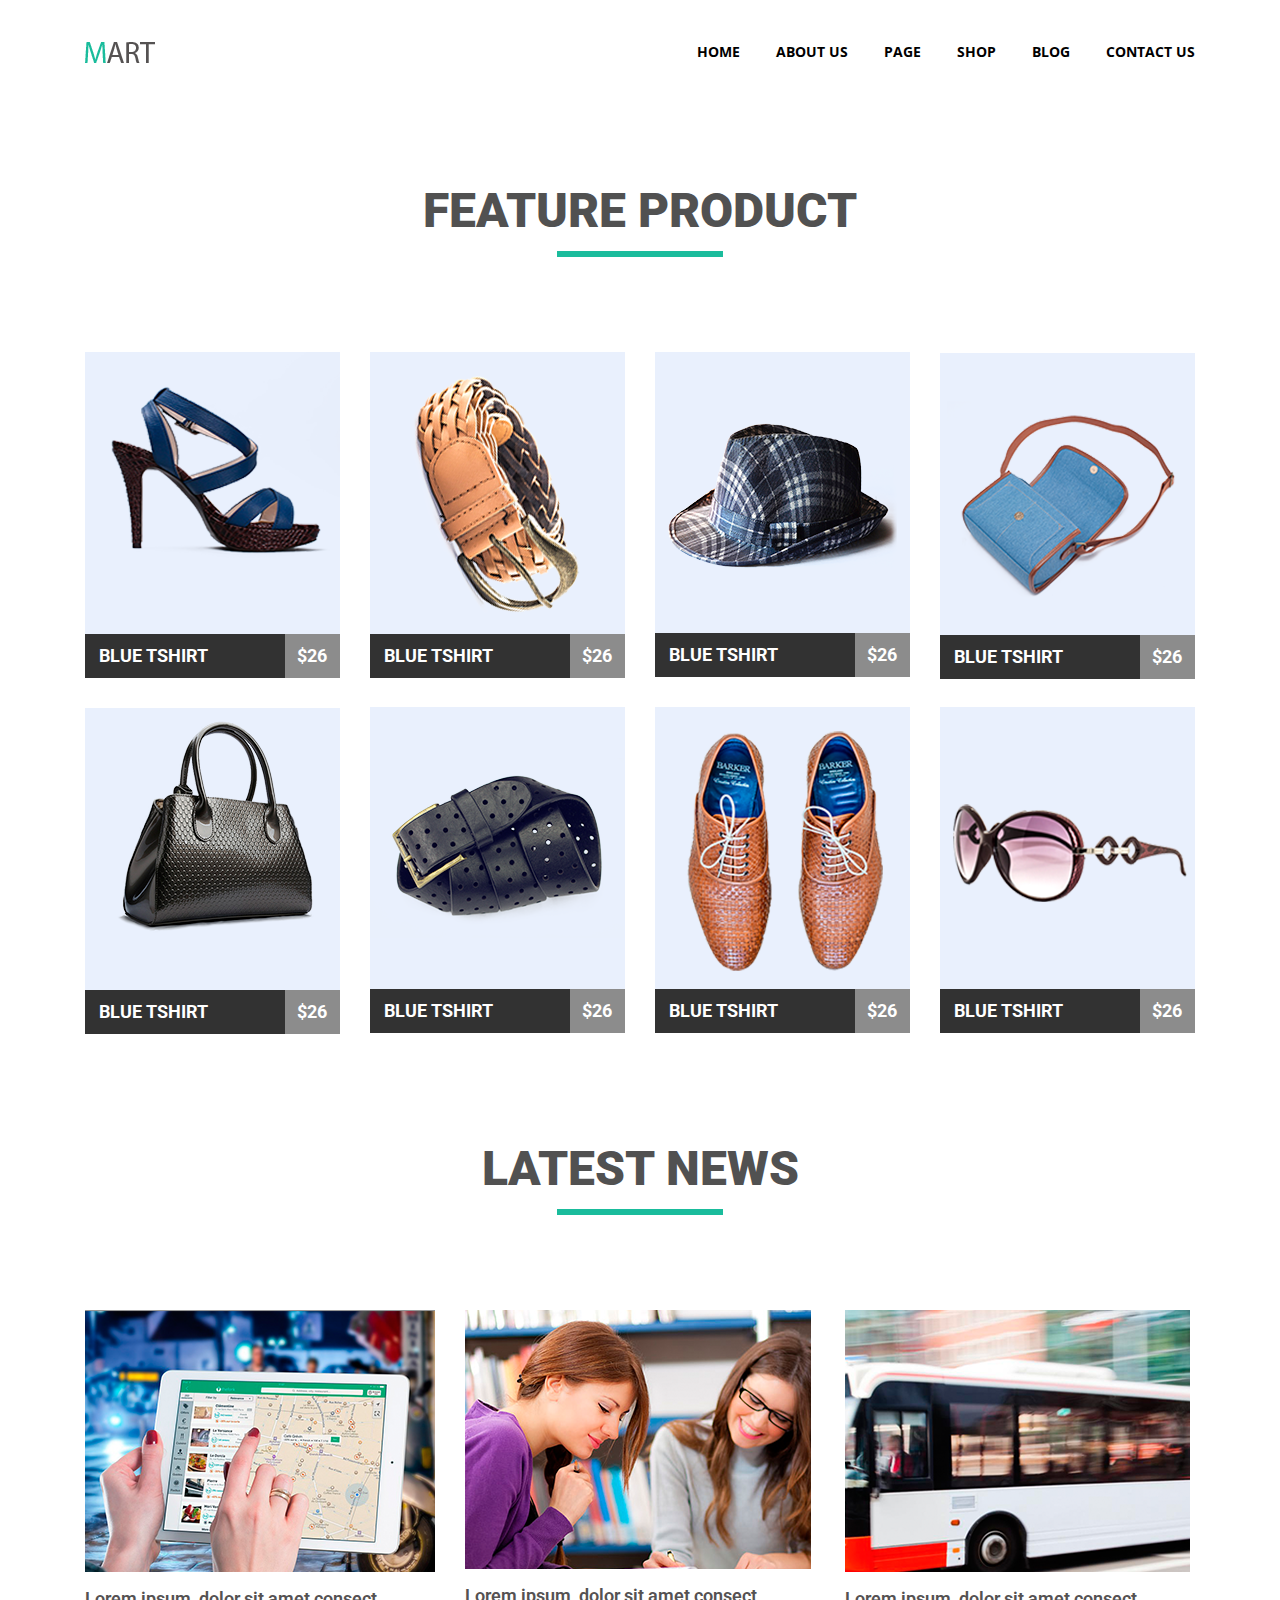
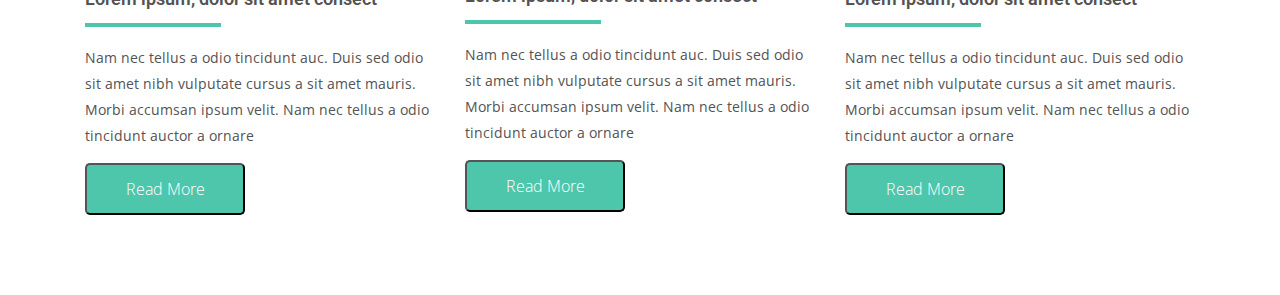
==== commit 69aec084: "add commit" ====
--- a/Module4/index.html
+++ b/Module4/index.html
@@ -7,7 +7,7 @@
     <title>Module4</title>
     <link rel="stylesheet" href="css/normalize.css">
     <link href="https://fonts.googleapis.com/css?family=Roboto:400,500,700&display=swap" rel="stylesheet">
-    <link href="https://fonts.googleapis.com/css?family=Open+Sans:400,600&display=swap" rel="stylesheet">
+    <link href="https://fonts.googleapis.com/css?family=Open+Sans:400,600,700&display=swap" rel="stylesheet">
     <link rel="stylesheet" href="css/style.css">
     
 </head>
@@ -41,68 +41,68 @@
 </header>
 
 <main class="container">
-<section class="featured-product">
+<section class="features">
     <h2 class="features-title">Feature product</h2>  
     <ul class="features-list clearfix">
     <li class="features-list-product">
-    <a href="#" class="features">
-    <img class="features img" src="img/featured/img-1.png"  alt="blue tshirt" with="255" height="282">
+    <a  href="#" class="features" >
+    <img src="img/featured/img-1.png"  alt="blue tshirt" with="255" height="282">
     <p class= "features-list name">blue tshirt</p>
     <p class = "features-list price">$26</p>
     </a>
     </li>
     <li class="features-list-product">
     <a href="#" class="features">
-    <img class="features img" src="img/featured/img2.png"  alt="blue tshirt" with="255" height="282">
+    <img src="img/featured/img2.png"  alt="blue tshirt" with="255" height="282">
     <p class= "features-list name">blue tshirt</p>
     <p class = "features-list price">$26</p>
     </a>
     </li>
     <li class="features-list-product">
     <a href="#" class="features">
-    <img class="features img" src="img/featured/img-3.png"  alt="blue tshirt" with="255" height="282">
+    <img src="img/featured/img-3.png"  alt="blue tshirt" with="255" height="282">
     <p class= "features-list name">blue tshirt</p>
     <p class = "features-list price">$26</p>
     </a>
     </li>
     <li class="features-list-product">
     <a href="#" class="features">
-    <img class="features img" src="img/featured/img-4.png"  alt="blue tshirt" with="255" height="282">
+    <img src="img/featured/img-4.png"  alt="blue tshirt" with="255" height="282">
     <p class= "features-list name">blue tshirt</p>
     <p class = "features-list price">$26</p>
     </a>
     </li>
     <li class="features-list-product">
     <a href="#" class="features">
-    <img class="features img" src="img/featured/img-5.png"  alt="blue tshirt" with="255" height="282">
+    <img src="img/featured/img-5.png"  alt="blue tshirt" with="255" height="282">
     <p class= "features-list name">blue tshirt</p>
     <p class = "features-list price">$26</p>
     </a>
     </li>
     <li class="features-list-product">
     <a href="#" class="features">
-    <img class="features img" src="img/featured/img-6.png"  alt="blue tshirt" with="255" height="282">
+    <img src="img/featured/img-6.png"  alt="blue tshirt" with="255" height="282">
     <p class= "features-list name">blue tshirt</p>
     <p class = "features-list price">$26</p>
     </a>
     </li>
     <li class="features-list-product">
     <a href="#" class="features">
-    <img class="features img" src="img/featured/img-7.png"  alt="blue tshirt" with="255" height="282">
+    <img src="img/featured/img-7.png"  alt="blue tshirt" with="255" height="282">
     <p class= "features-list name">blue tshirt</p>
     <p class = "features-list price">$26</p>
     </a>
     </li>
     <li class="features-list-product">
     <a href="#" class="features">
-    <img class="features img" src="img/featured/img-8.png"  alt="blue tshirt" with="255" height="282">
+    <img src="img/featured/img-8.png"  alt="blue tshirt" with="255" height="282">
     <p class= "features-list name">blue tshirt</p>
     <p class = "features-list price">$26</p>
     </a>
     </li>
     </ul>
 </section>
-<section class="news">
+<section class="news ">
     <h2 class="features-title">latest news</h2>
     <ul class="features-news clearfix">
     <li class="features-news-picture">
--- a/Module4/css/style.css
+++ b/Module4/css/style.css
@@ -28,8 +28,7 @@
 }
 /* My header*/
 .page-header {
- margin-top: 38px;
- margin-bottom: 88px;
+ padding: 38px;
 }
 /* site navigation */
 .site-logo {
@@ -40,7 +39,6 @@
  float: right;
  margin:0;
  padding:0;
- text-align: middle;
  list-style: none;
 }
 .site-navigation li {
@@ -57,7 +55,6 @@
 font-weight: 700;
 line-height: 11px;
 text-transform: uppercase;
-margin-bottom: 111px;
 }
 .site-navigation a:hover,
 .site-navigation a:focus {
@@ -71,10 +68,8 @@
 font-family:'Roboto', sans-serif;
 font-size: 48px;
 font-weight: 900;
-line-height: 58px;
-margin-bottom: 98px;
 text-transform: uppercase;
-margin-top: 100px;
+padding: 55px 0 ;
 }
 .features-title::after {
 content: "";
@@ -85,8 +80,8 @@
 width: 166px;
 background-color: #1abc9c;
 }
-.feature {
-display:block;
+.features {
+display: block;
 }
 .features-list {
 padding: 0;
@@ -101,16 +96,14 @@
 .features-list-product:not(:nth-child(4n+4)) {
   margin-right:30px;
   }
-.features-list img {
-  float: left;
-  max-width: 255px;
-  height: 320px;
-}
+
 .features-list.name {
  margin:0;
 }
 .features-list.name {
 float: left;
+font-weight: 700;
+font-family: "Roboto";
 margin-top: 0;
 padding: 6px 14px;
 background-color: #323232;
@@ -122,8 +115,10 @@
 }
 .features-list.price { 
 float: left;
+font-family: "Roboto";
+font-weight: 700;
 margin: 0;
-width:52px;
+width:55px;
 padding:6px 12px;
 background-color: #8c8c8c;
 color: #ffff;
@@ -145,7 +140,6 @@
 .features-news-picture {
  float: left;
  max-width: 350px;
- height: 262px;
  margin-bottom: 80px;
 }
 .features-news-picture:not(:last-child) {
@@ -183,8 +177,6 @@
 width: 160px;
 height: 52px;
 background-color: #4ec6ab;
-margin-bottom: 82px;
-
 color: #ffffff;
 font-family: "Open Sans";
 font-size: 16px;
